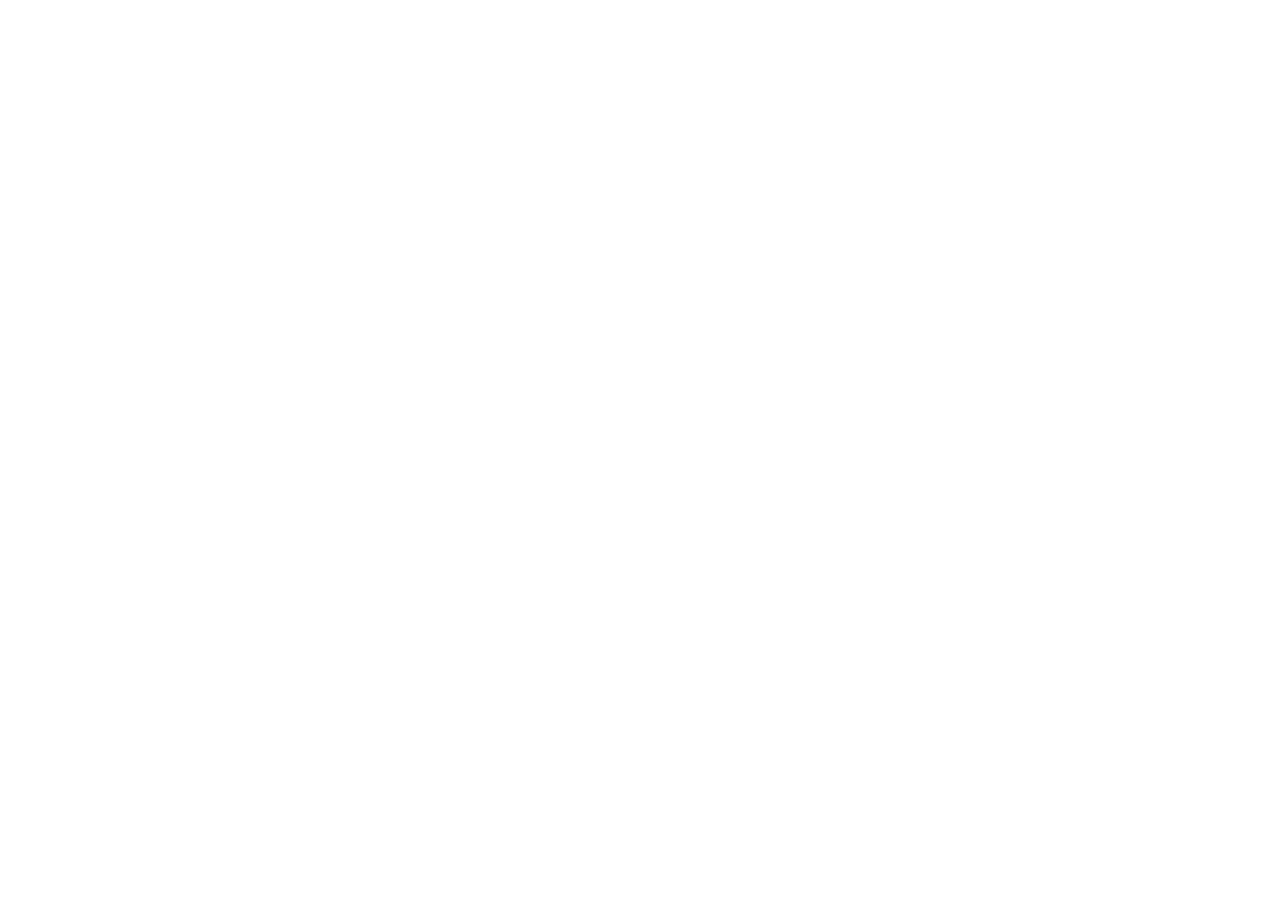
==== index.html @ df6df14c "init project" ====
<!DOCTYPE html>
<html dir="rtl" lang="ar">
    <head>
        <meta charset="UTF-8">
        <meta http-equiv="X-UA-Compatible" content="IE=edge">
        <meta name="viewport" content="width=device-width, initial-scale=1.0">
        <title>Jarir - Elib</title>
        <link rel="stylesheet" href="assets/css/style.css" />
		<link rel="stylesheet" href="assets/css/all.min.css">
    </head>
    <body>

    </body>
</html>
---- assets/css/style.css ----
@import url('https://fonts.googleapis.com/css2?family=Tajawal:wght@100;200;300;400;500;600;700;800;900&display=swap');


/*================ Global Style =================*/
:root {
    --main-color: #42526e;
    --main-opacity-color: #42526ed3;
    --6th-color: #f9fafc;
    --second-color: #e5e9f2;
    --3rd-color: #eff2f7;
    --4th-color: #a6a6a6;
    --5th-color: #e7e7e7;
    --7th-color: #444444;
    /*--1st-border-color*/
    --border-color: #e0e6ed;
    --1st-input-bg: #eff2f7;
    --2nd-input-bg: #e5e9f4;
    --3rd-input-bg: #f3f3f3;
    --2nd-border-color: #f5f5f5;
    --red-color: #d40b0e;
    /*#f70f06;*/
    --yellow-color: #f8dd00;
    --yellow-light-color: #fffbeb;
    --blue-color: #4182dd;
    --blue-dark-color: #4182dd;
    --green-color: #145c13;
    --border-radius-1: 1px;
    --border-radius-2: 2px;
    --border-radius-5: 5px;
    --padding-02: 2rem;
    --1st-box-shadow: 0px 0px 3px 0px rgb(0 0 0 / 30%);
    --2nd-box-shadow: 0 1px 8px 0 rgb(0 0 0 / 20%), 0 3px 3px -2px rgb(0 0 0 / 12%), 0 3px 4px 0 rgb(0 0 0 / 14%);
}

* {
    margin: 0;
    padding: 0;
    outline: none;
    border: none;
    box-sizing: border-box;
    font-size: clamp(14px, .75rem + 0.2vw, 2rem) !important;
    font-family: 'Tajawal', sans-serif;
}

body {
    color: var(--main-color);
}

img {
    vertical-align: middle;
}

button {
    cursor: pointer !important;
    background-color: transparent;
}

a {
    text-decoration: none;
    color: var(--blue-color);
}

ul {
    list-style: none;
}

input:not([type="search"]) {
    padding: 10px 20px;
    border-radius: var(--border-radius-5);
    border: 1px solid rgb(212, 212, 212);
    text-align: start;

}

::placeholder {
    font-family: 'Tajawal', sans-serif;
}

.h1,
h1 {
    font-size: clamp(19px, 1.35rem + 1.2vw, 2.8333333333rem) !important;
    font-weight: 600;
}

.h2,
h2 {
    font-size: clamp(18px, 1.3rem + 0.9vw, 2.6666666667rem) !important;
    font-weight: 600;
}

.h3,
h3 {
    font-size: clamp(17px, 1.2rem + 0.5vw, 2rem) !important;
    font-weight: 600 !important;
}

.h4,
h4 {
    font-size: clamp(16px, 1.2rem + 0.3vw, 2.3333333333rem) !important;
    font-weight: 600;
}

.h5,
h5 {
    font-size: clamp(15px, 1.15rem, 2.1666666667rem) !important;
    font-weight: 600;
}

.h6,
h6 {
    font-size: clamp(14px, 1.1rem, 2rem) !important;
    font-weight: 600;
}

.link {
    cursor: pointer;
}

.container {
    width: clamp(50px, 94vw, 100vw);
    margin-inline-start: auto;
    margin-inline-end: auto;
}

.row {
    display: flex;
    flex-flow: row wrap;
}

.d-inline-block {
    display: inline-block;
}

.d-none {
    display: none;
}

.d-block {
    display: block;
}

.d-flex {
    display: flex;
}

.d-grid {
    display: grid;
}

.inline-flex {
    display: inline-flex;
}

.flex-col {
    display: flex;
    flex-direction: column;
}

.f-dir-row-reverse {
    flex-direction: row-reverse;
}

.justify-content-flex-end {
    justify-content: flex-end;
}

.justify-content-flex-start {
    justify-content: flex-start;
}

.justify-content-center {
    justify-content: center;
}

.justify-content-space-between {
    justify-content: space-between;
}

.justify-content-space-around {
    justify-content: space-around;
}

.align-items-flex-start {
    align-items: flex-start;
}

.align-items-center {
    align-items: center;
}

.align-items-baseline {
    align-items: baseline;
}

.align-content-center {
    align-content: center;
}

.align-self-center {
    align-self: center;
}

.text-align-center {
    text-align: center;
}

.text-align-end {
    text-align: end;
}

.btn {
    letter-spacing: 0.05em;
    text-transform: uppercase;
    background-color: transparent;
    cursor: pointer !important;
    font-weight: 600;
    color: #fff;
    background-color: transparent;
    border: 1px solid transparent;
    max-width: 100%;
    word-wrap: break-word;
    transition: all .5s ease-in-out;
}

.relative {
    position: relative;
}

.z-0 {
    z-index: 0;
}

.main-btn {
    background-color: var(--main-color);
    border-color: var(--main-color);
}

.danger-btn {
    background-color: var(--red-color);
    border-color: var(--red-color);
}

.blue-btn {
    background-color: var(--blue-color);
    border-color: var(--blue-color);
}

.w-100 {
    width: 100%;
}

.w-fit-content {
    width: fit-content;
}

.gx-1 {
    gap: 0 12px;
}

.g-5 {
    gap: 5px;
}

.g-10 {
    gap: .8rem
}

.g-20 {
    gap: 1.5rem;
}

.gx-20 {
    gap: 1.5rem;
}

/* .p-80 {
    padding: 30px 0;
} */

.pt-120 {
    padding-top: 120px;
}

.p-1 {
    padding: 12px;
}

.p-2 {
    padding: 24px;
}

.p-3 {
    padding: 36px;
}

.pr-1 {
    padding-inline-start: 12px;
}

.pl-1 {
    padding-inline-end: 12px;
}

.pt-1 {
    padding-top: 12px;
}

.pt-2 {
    padding-top: 24px;
}

.pt-5 {
    padding-top: 60px;
}

.pb-2 {
    padding-bottom: 24px;
}

.px-1 {
    padding-inline: 12px;
}

.px-2 {
    padding-inline: 24px;
}

.px-3 {
    padding-inline: 36px;
}

.px-4 {
    padding-inline: 48px;
}

.py-1 {
    padding-block: 12px;
}

.py-2 {
    padding-block: 24px;
}

.mx-auto {
    margin-inline: auto;
}

.m-1 {
    margin: 12px;
}

.mr-1 {
    margin-inline-start: 12px;
}

.mr-2 {
    margin-inline-start: 24px;
}

.ml-1 {
    margin-inline-end: 12px;
}

.mt-1 {
    margin-top: 12px;
}

.mt-2 {
    margin-top: 24px;
}

.mt-3 {
    margin-top: 36px;
}

.mb-1 {
    margin-bottom: 12px !important;
}

.mb-2 {
    margin-bottom: 24px;
}

.mb-3 {
    margin-bottom: 36px;
}

.mt-3rem {
    margin-top: 5rem;
}

.my-1 {
    margin-top: 12px;
    margin-bottom: 12px;
}

.my-2 {
    margin-top: 24px;
    margin-bottom: 24px;
}

.round-2 {
    border-radius: var(--border-radius-2);
}

.round-5 {
    border-radius: var(--border-radius-5);
}

.ms-auto {
    margin-inline-start: auto;
}

.me-auto {
    margin-inline-end: auto;
}

ul.breadcrumb {
    padding: 24px 16px;
}

ul.breadcrumb li+li:before {
    padding: 8px;
    color: #000;
    content: "/\00a0";
}

ul.breadcrumb li a:hover {
    color: var(--blue-dark-color);
    text-decoration: underline;
}

.f-100 {
    flex: 100%;
}

.f-auto {
    flex: auto;
}

.f-grow-1 {
    flex-grow: 1;
}

.f-grow-3 {
    flex-grow: 3;
}

.form-control {
    display: flex;
    align-items: center;
}

.price {
    color: var(--red-color);
}

.include-tax {
    color: var(--4th-color);
    font-size: .7rem !important;
    position: relative;
    top: -.7em;
}

.close-btn {
    cursor: pointer;
    background-color: red;
    margin: .3em;
    border-radius: var(--border-radius-2);
    color: #fff;
    font-size: 20px !important;
    display: inline-block;
    padding: 2px 9px;
}

.close-btn img {
    width: 24px;
    padding: 6px !important;
}

.close-btn:hover {
    color: var(--red-color);
}

.modal {
    display: none;
    position: fixed;
    z-index: 11;
    left: 0;
    top: 0;
    width: 100%;
    height: 100%;
    overflow: auto;
    background-color: rgb(0, 0, 0);
    background-color: rgba(0, 0, 0, 0.4);
}

.blockquote {
    font-size: 1.4em;
    color: var(--4th-color);
    padding: .8em 20px .8em 2.6em;
    border-inline-start: 5px solid var(--yellow-color);
    background: var(--yellow-light-color);
    border-radius: var(--border-radius-5);
}

.blockquote b {
    color: var(--main-color);
}

.blockquote span a {
    display: block;
}

.indicator.active {
    background: #fff !important;
    border: 1px solid var(--main-color);
    transform: scale(1.2);
}

/*================ nav =================*/


/*================= Category ==================*/

/*================= Advertisement Banner ==================*/

/*================= Sections ==================*/

/*================= Offer =================*/

/*================= Footer ==================*/

/*======================= Signup Page ==========================*/


/* ========== login-container ========== */



@media (max-width: 484px) {
    .col-xs-1 {
        flex: 0 0 8.333%;
    }

    .col-xs-2 {
        flex: 0 0 16.666%;
    }

    .col-xs-3 {
        flex: 0 0 25%;
    }

    .col-xs-4 {
        flex: 0 0 33.333%;
    }

    .col-xs-5 {
        flex: 0 0 41.667%;
    }

    .col-xs-6 {
        flex: 0 0 50%;
    }

    .col-xs-7 {
        flex: 0 0 58.333%;
    }

    .col-xs-8 {
        flex: 0 0 66.667%;
    }

    .col-xs-9 {
        flex: 0 0 75%;
    }

    .col-xs-10 {
        flex: 0 0 83.333%;
    }

    .col-xs-11 {
        flex: 0 0 91.666%;
    }

    .col-xs-12 {
        flex: 0 0 100%;
    }

    .g-1 {
        grid-template-columns: repeat(1, 1fr);
    }
}

@media (min-width: 486px) {
    .col-sm-1 {
        flex: 0 0 8.333%;
    }

    .col-sm-2 {
        flex: 0 0 16.666%;
    }

    .col-sm-3 {
        flex: 0 0 25%;
    }

    .col-sm-4 {
        flex: 0 0 33.333%;
    }

    .col-sm-5 {
        flex: 0 0 41.667%;
    }

    .col-sm-6 {
        flex: 0 0 50%;
    }

    .col-sm-7 {
        flex: 0 0 58.333%;
    }

    .col-sm-8 {
        flex: 0 0 66.667%;
    }

    .col-sm-9 {
        flex: 0 0 75%;
    }

    .col-sm-10 {
        flex: 0 0 83.333%;
    }

    .col-sm-11 {
        flex: 0 0 91.666%;
    }

    .col-sm-12 {
        flex: 0 0 100%;
    }

    .mobile-nav li {
        flex: 1 0 45% !important;
    }

    .g-sm-2 {
        grid-template-columns: repeat(2, 1fr);
    }

    .d-sm-none {
        display: none;
    }

    .d-sm-flex {
        display: flex;
    }

    .d-sm-block {
        display: block;
    }
}

@media (min-width: 720px) {
    .col-md-1 {
        flex: 0 0 8.333%;
    }

    .col-md-2 {
        flex: 0 0 16.666%;
    }

    .col-md-3 {
        flex: 0 0 25%;
    }

    .col-md-4 {
        flex: 0 0 33.333%;
    }

    .col-md-5 {
        flex: 0 0 41.667%;
    }

    .col-md-6 {
        flex: 0 0 50%;
    }

    .col-md-7 {
        flex: 0 0 58.333%;
    }

    .col-md-8 {
        flex: 0 0 66.667%;
    }

    .col-md-9 {
        flex: 0 0 75%;
    }

    .col-md-10 {
        flex: 0 0 83.333%;
    }

    .col-md-11 {
        flex: 0 0 91.666%;
    }

    .col-md-12 {
        flex: 0 0 100%;
    }

    .mobile-nav li {
        flex: 0 0 30% !important;
    }

    .mt-md-0 {
        margin-top: 0;
    }

    .md-justify-content-flex-start {
        justify-content: flex-start;
    }

    .md-align-items-flex-start {
        align-items: flex-start;
    }

    .md-dir-row {
        flex-direction: row;
        flex-wrap: wrap;
    }

    .d-md-block {
        display: block !important;
    }

    .md-mr-3 {
        margin-inline-start: 3rem;
    }
}

@media (min-width: 959px) {
    .col-lg-1 {
        flex: 0 0 8.333%;
    }

    .col-lg-2 {
        flex: 0 0 16.666%;
    }

    .col-lg-3 {
        flex: 0 0 25%;
    }

    .col-lg-4 {
        flex: 0 0 33.333%;
    }

    .col-lg-5 {
        flex: 0 0 41.667%;
    }

    .col-lg-6 {
        flex: 0 0 50%;
    }

    .col-lg-7 {
        flex: 0 0 58.333%;
    }

    .col-lg-8 {
        flex: 0 0 66.667%;
    }

    .col-lg-9 {
        flex: 0 0 75%;
    }

    .col-lg-10 {
        flex: 0 0 83.333%;
    }

    .col-lg-11 {
        flex: 0 0 91.666%;
    }

    .col-lg-12 {
        flex: 0 0 100%;
    }

    .mobile-nav li {
        flex: 1 0 auto;
        border-inline-end: 1px solid var(--second-color);
    }

    .top-header .d-grid {
        grid-template-columns: 2fr 9fr 1fr;
    }

    .top-header .d-grid .logo {
        text-align: start;
    }

    .d-lg-block {
        display: block !important;
    }

    .d-lg-none {
        display: none !important;
    }

    .g-lg-4 {
        grid-template-columns: repeat(4, 1fr);
    }

    .lg-justify-content-space-between {
        justify-content: space-between !important;
    }

    .lg-text-align-end {
        text-align: end !important;
    }
}
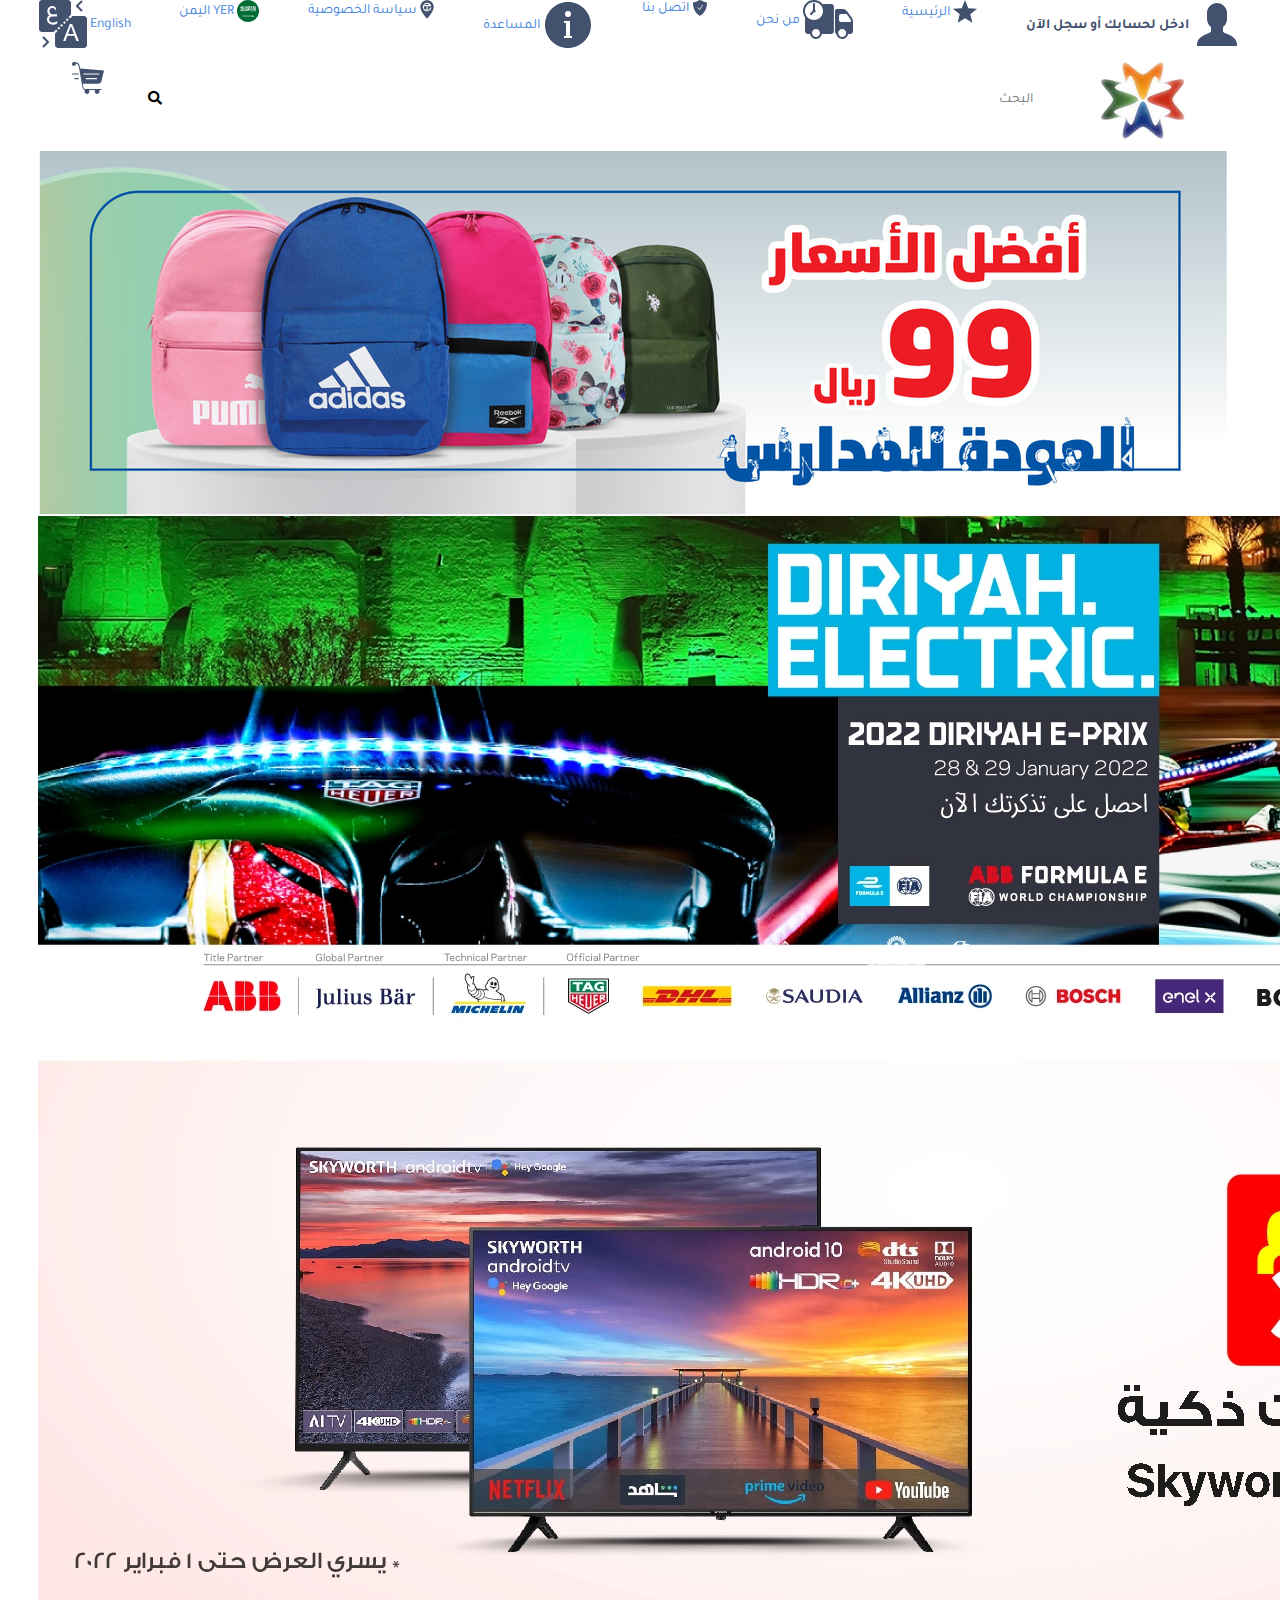
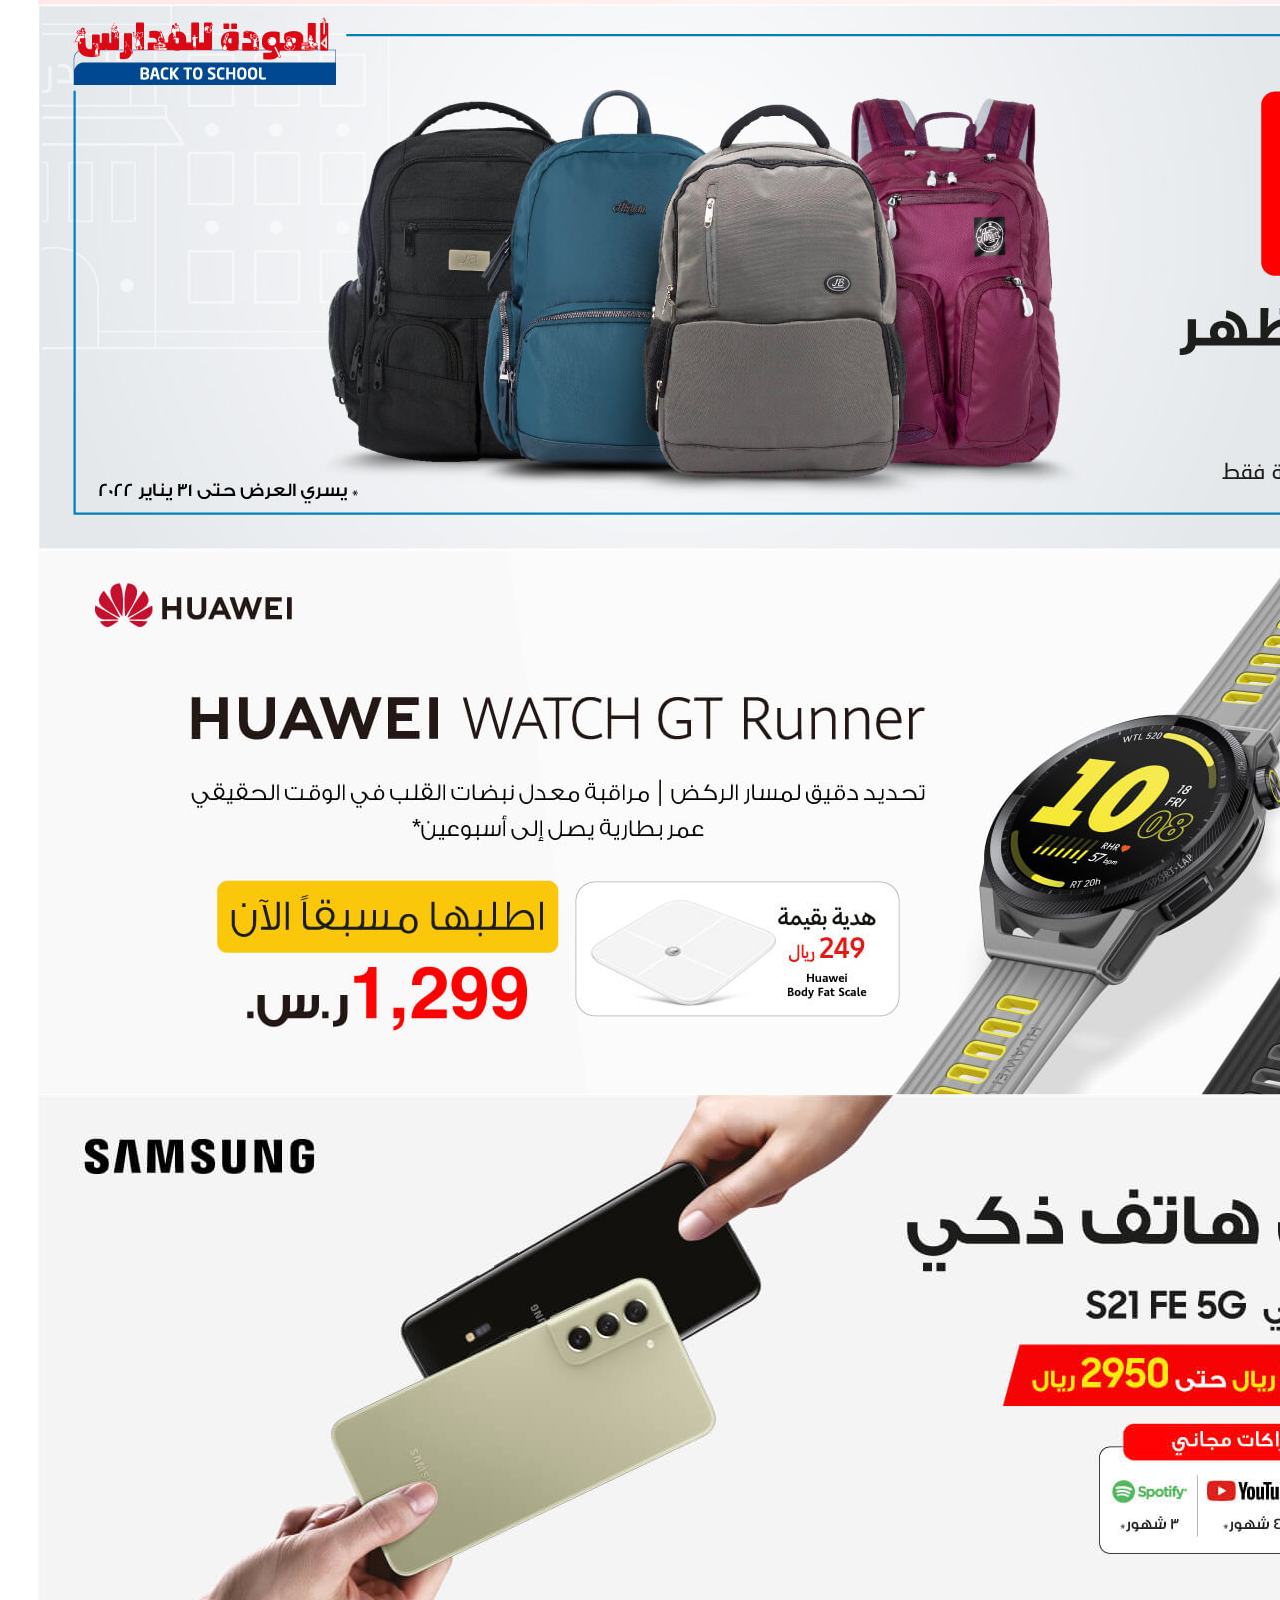
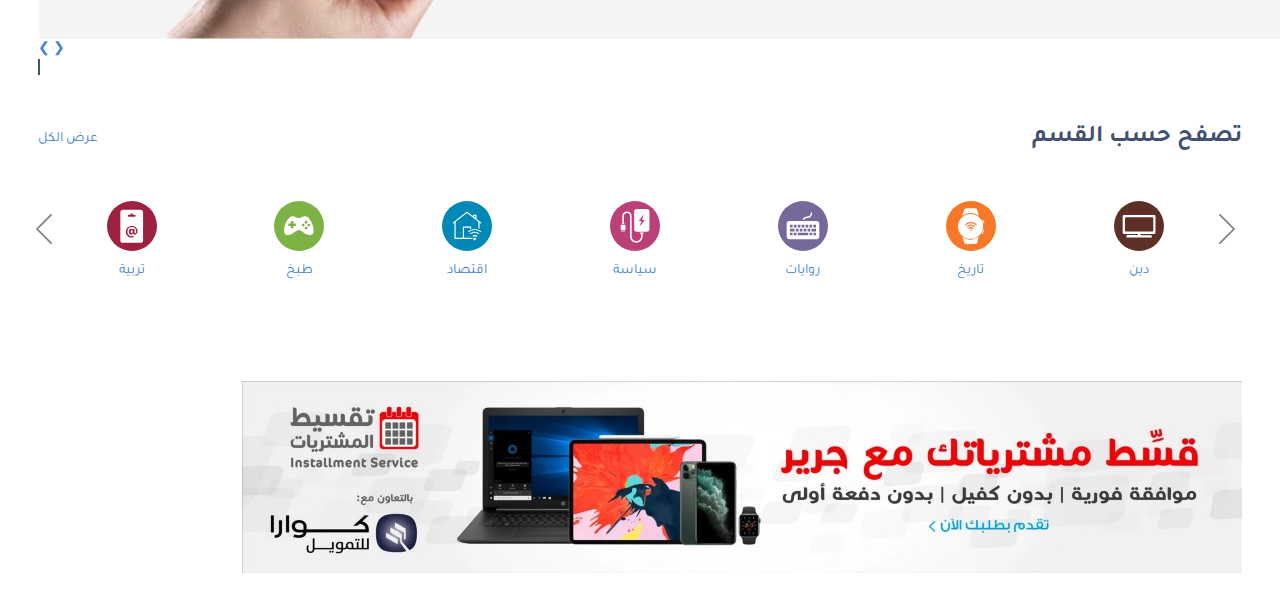
==== commit c9e6f20b: "Merge branch 'main' into categories" ====
--- a/index.html
+++ b/index.html
@@ -9,6 +9,274 @@
 		<link rel="stylesheet" href="assets/css/all.min.css">
     </head>
     <body>
-
-    </body>
-</html>
+     <!-- Afnan  -->
+     <nav class="main-nav d-lg-block" id="main-nav">
+        <div class="container">
+            <ul class="row align-content-center justify-content-space-between">
+                <li>
+                    <img src="assets/imgs/register.svg">
+                    <b>
+                        <span onclick="openModal('signup-login-modal', 'loginForm')">
+                            ادخل لحسابك
+                        </span>
+                        أو
+                        <span onclick="openModal('signup-login-modal', 'signupForm')">
+                            سجل الآن
+                        </span>
+                    </b>
+                </li>
+                <li>
+                    <a href="#">
+                        <img src="assets/imgs/main.svg">
+                        الرئيسية
+                    </a>
+                </li>
+                <li>
+                    <a href="#">
+                        <img src="assets/imgs/who.svg">
+                        من نحن
+                    </a>
+                </li>
+                <li>
+                    <a href="#">
+                        <img src="assets/imgs/warranty.svg">
+                        اتصل بنا
+                    </a>
+                </li>
+                <li>
+                    <a href="#">
+                        <img src="assets/imgs/help.svg">
+                        المساعدة
+                    </a>
+                </li>
+                <li>
+                    <a href="#">
+                        <img src="assets/imgs/privacy.svg">
+                        سياسة الخصوصية
+                    </a>
+                </li>
+                <li>
+                    <a href="#">
+                        <img src="assets/imgs/saudi.svg">
+                        YER اليمن
+                    </a>
+                </li>
+                <li class="change-language">
+                    <a href="#">
+                        <span>English</span>
+                        <img src="assets/imgs/language.svg">
+                    </a>
+                </li>
+            </ul>
+        </div>
+    </nav>
+    <div id="signup-login-modal" class="modal">
+        <div id="signup-login-modal-content" class="modal-content col-xs-9 col-sm-8 col-md-6 col-lg-4"></div>
+    </div>
+    <div id="top-header" class="top-header py-1 relative">  
+        <div class="container d-grid g-10">
+            <div class="toggle d-lg-none align-self-center">
+                <img src="assets/imgs/menubar.svg" alt="icon" width="20">
+            </div>
+            <nav class="mobile-nav d-none d-none d-lg-none">
+                <ul class="row align-content-center justify-content-space-between">
+                    <li>
+                        <img src="assets/imgs/register.svg">
+                        <b>
+                            <span onclick="openModal('signup-login-modal', 'loginForm')">
+                                ادخل لحسابك
+                            </span>
+                            أو
+                            <span onclick="openModal('signup-login-modal', 'signupForm')">
+                                سجل الآن
+                            </span>
+                        </b>
+                    </li>
+                    <li>
+                        <a href="#">
+                            <img src="assets/imgs/main.svg">
+                            الرئيسية
+                        </a>
+                    </li>
+                    <li>
+                        <a href="#">
+                            <img src="assets/imgs/who.svg">
+                            من نحن
+                        </a>
+                    </li>
+                    <li>
+                        <a href="#">
+                            <img src="assets/imgs/warranty.svg">
+                            اتصل بنا
+                        </a>
+                    </li>
+                    <li>
+                        <a href="#">
+                            <img src="assets/imgs/help.svg">
+                            المساعدة
+                        </a>
+                    </li>
+                    <li>
+                        <a href="#">
+                            <img src="assets/imgs/privacy.svg">
+                            سياسة الخصوصية
+                        </a>
+                    </li>
+                    <li>
+                        <a href="#">
+                            <img src="assets/imgs/saudi.svg">
+                            YER اليمن
+                        </a>
+                    </li>
+                    <li class="change-language">
+                        <a href="#">
+                            <span>English</span>
+                            <img src="assets/imgs/language.svg">
+                        </a>
+                    </li>
+                </ul>
+            </nav>
+            <div class="text-align-center">
+                <a href="index.html" class="logo">
+                    <img src="assets/imgs/logo.png" alt="">
+                </a>
+            </div>
+            <form action="" class="d-flex">
+                <label for="header_search"></label>
+                <input
+                    onkeyup="search_book()"
+                    id="header_search"
+                    type="search"
+                    name="header_search"
+                    placeholder="البحث"
+                    class="w-100"
+                >
+                <button type="submit" name="header_search_submit">
+                    <i class="fas fa-search"></i>
+                </button>
+            </form>
+            <div class="text-align-center">
+                <a class="cart-btn" href="pages/cart.html">
+                    <img src="assets/imgs/cart.svg">
+                    <!-- <span class="cart-quantity" id="cart-quantity">0</span> -->
+                </a>
+            </div>  
+        </div>  
+    </div>
+    <div dir="ltr" class="slideshow-header">
+        <div class="container relative z-0">
+            <div class="slider">
+                <img class="slider-item" src="assets/imgs/sliders/slider1.jpg" style="display: block;">
+                <img class="slider-item" src="assets/imgs/sliders/slider2.jpg">
+                <img class="slider-item" src="assets/imgs/sliders/slider3.jpg">
+                <img class="slider-item" src="assets/imgs/sliders/slider4.jpg">
+                <img class="slider-item" src="assets/imgs/sliders/slider6.jpg">
+                <img class="slider-item" src="assets/imgs/sliders/slider7.jpg">
+            </div>
+            <div class="slider-controls">
+                <a id="arrow-left" onclick="plusSlides(-1)">❮</a>
+                <a id="arrow-right" onclick="plusSlides(1)">❯</a>
+            </div>
+            <div class="bullets">
+                <span class="indicator active" onclick="slideByDots(1)"></span>
+                <span class="indicator" onclick="slideByDots(2)"></span>
+                <span class="indicator" onclick="slideByDots(3)"></span>
+                <span class="indicator" onclick="slideByDots(4)"></span>
+                <span class="indicator" onclick="slideByDots(5)"></span>
+                <span class="indicator" onclick="slideByDots(6)"></span>
+            </div>
+        </div>
+    </div>
+    <!-- end afnan -->
+    <!-- Reem -->
+    <section class="category-section py-2 mt-2">
+    <div class="container">
+        <div class="section-top d-flex align-items-baseline justify-content-space-between">
+            <h2 class="h3 mb-1">تصفح حسب القسم</h2>
+            <a href="./category.html">عرض الكل</a>
+        </div>
+        <div class="section-content d-flex">
+            <button class="next-btn">
+                <img src="./assets/imgs/arrowNext.svg" alt="" width="30" class="arrow" onclick="oneStepSlider('scrolled', 'next', 0)" style="margin-top: -20px">
+            </button> 
+            <div class="d-flex scrolled gx-20 py-2">
+                <a href="./category.html" class="category-item py-1 px-4 text-align-center">
+                    <img src="./assets/imgs/category/tv.svg" alt="icon" width="50">
+                    <span class="d-block mt-1">دين</span>
+                </a>
+                <a href="./category.html" class="category-item py-1 px-4 text-align-center">
+                    <img src="./assets/imgs/category/watch.svg" alt="icon" width="50">
+                    <span class="d-block mt-1">تاريخ</span>
+                </a>
+                <a href="./category.html" class="category-item py-1 px-4 text-align-center">
+                    <img src="./assets/imgs/category/keyboard.svg" alt="icon" width="50">
+                    <span class="d-block mt-1">روايات</span>
+                </a>
+                <a href="./category.html" class="category-item py-1 px-4 text-align-center">
+                    <img src="./assets/imgs/category/phoneCharger.svg" alt="icon" width="50">
+                    <span class="d-block mt-1">سياسة</span>
+                </a>
+                <a href="./category.html" class="category-item py-1 px-4 text-align-center">
+                    <img src="assets/imgs/category/homeWifi.svg" alt="icon" width="50">
+                    <span class="d-block mt-1">اقتصاد</span>
+                </a>
+                <a href="./category.html" class="category-item py-1 px-4 text-align-center">
+                    <img src="./assets/imgs/category/gamingHand.svg" alt="icon" width="50">
+                    <span class="d-block mt-1">طبخ</span>
+                </a>
+                <a href="./category.html" class="category-item py-1 px-4 text-align-center">
+                    <img src="./assets/imgs/category/@.svg" alt="arrow" width="50">
+                    <span class="d-block mt-1">تربية</span>
+                </a>
+            </div>
+            <button class="prev-btn">
+                <img
+                src="./assets/imgs/arrowNext.svg" alt="arrow" width="30px"
+                style="transform: rotate(180deg); margin-top: -20px" class="arrow" onclick="oneStepSlider('scrolled', 'prev', 0)"      
+                >
+            </button> 
+        </div>
+    </div>
+</section>
+<section class="adBanner-section py-2">
+    <div class="container">
+        <div class="d-grid g-lg-4 g-sm-2 g-1">
+            <div>
+                <img
+                    src=""
+                    id="advert1"
+                    alt=""
+                    class="advert"
+                >
+            </div>
+            <div>
+                <img
+                    src=""
+                    id="advert2"
+                    alt=""
+                    class="advert"
+                >
+            </div>
+            <div>
+                <img
+                    src=""
+                    id="advert3"
+                    alt=""
+                    class="advert"
+                >
+            </div>
+            <div>
+                <img
+                    src=""
+                    id="advert4"
+                    alt=""
+                    class="advert"
+                >
+            </div>
+            <div>
+                <img src="assets/imgs/sliders/slider8.jpg" alt="">
+            </div>
+        </div>
+    </div>
+</section>
+<!-- end Reem section -->
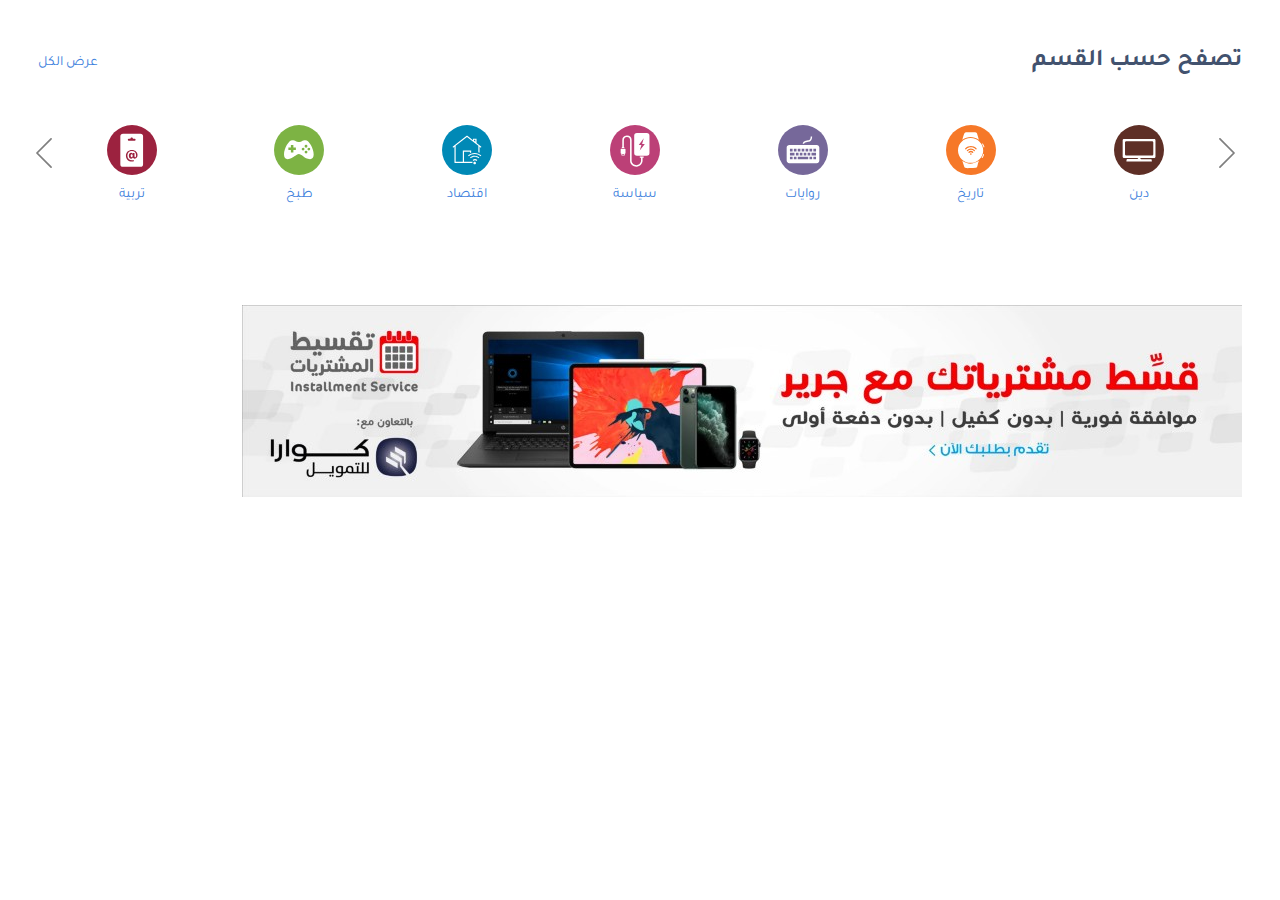
==== commit f1445035: "add categories section to home by Reem" ====
--- a/index.html
+++ b/index.html
@@ -9,187 +9,9 @@
 		<link rel="stylesheet" href="assets/css/all.min.css">
     </head>
     <body>
-     <!-- Afnan  -->
-     <nav class="main-nav d-lg-block" id="main-nav">
-        <div class="container">
-            <ul class="row align-content-center justify-content-space-between">
-                <li>
-                    <img src="assets/imgs/register.svg">
-                    <b>
-                        <span onclick="openModal('signup-login-modal', 'loginForm')">
-                            ادخل لحسابك
-                        </span>
-                        أو
-                        <span onclick="openModal('signup-login-modal', 'signupForm')">
-                            سجل الآن
-                        </span>
-                    </b>
-                </li>
-                <li>
-                    <a href="#">
-                        <img src="assets/imgs/main.svg">
-                        الرئيسية
-                    </a>
-                </li>
-                <li>
-                    <a href="#">
-                        <img src="assets/imgs/who.svg">
-                        من نحن
-                    </a>
-                </li>
-                <li>
-                    <a href="#">
-                        <img src="assets/imgs/warranty.svg">
-                        اتصل بنا
-                    </a>
-                </li>
-                <li>
-                    <a href="#">
-                        <img src="assets/imgs/help.svg">
-                        المساعدة
-                    </a>
-                </li>
-                <li>
-                    <a href="#">
-                        <img src="assets/imgs/privacy.svg">
-                        سياسة الخصوصية
-                    </a>
-                </li>
-                <li>
-                    <a href="#">
-                        <img src="assets/imgs/saudi.svg">
-                        YER اليمن
-                    </a>
-                </li>
-                <li class="change-language">
-                    <a href="#">
-                        <span>English</span>
-                        <img src="assets/imgs/language.svg">
-                    </a>
-                </li>
-            </ul>
-        </div>
-    </nav>
-    <div id="signup-login-modal" class="modal">
-        <div id="signup-login-modal-content" class="modal-content col-xs-9 col-sm-8 col-md-6 col-lg-4"></div>
-    </div>
-    <div id="top-header" class="top-header py-1 relative">  
-        <div class="container d-grid g-10">
-            <div class="toggle d-lg-none align-self-center">
-                <img src="assets/imgs/menubar.svg" alt="icon" width="20">
-            </div>
-            <nav class="mobile-nav d-none d-none d-lg-none">
-                <ul class="row align-content-center justify-content-space-between">
-                    <li>
-                        <img src="assets/imgs/register.svg">
-                        <b>
-                            <span onclick="openModal('signup-login-modal', 'loginForm')">
-                                ادخل لحسابك
-                            </span>
-                            أو
-                            <span onclick="openModal('signup-login-modal', 'signupForm')">
-                                سجل الآن
-                            </span>
-                        </b>
-                    </li>
-                    <li>
-                        <a href="#">
-                            <img src="assets/imgs/main.svg">
-                            الرئيسية
-                        </a>
-                    </li>
-                    <li>
-                        <a href="#">
-                            <img src="assets/imgs/who.svg">
-                            من نحن
-                        </a>
-                    </li>
-                    <li>
-                        <a href="#">
-                            <img src="assets/imgs/warranty.svg">
-                            اتصل بنا
-                        </a>
-                    </li>
-                    <li>
-                        <a href="#">
-                            <img src="assets/imgs/help.svg">
-                            المساعدة
-                        </a>
-                    </li>
-                    <li>
-                        <a href="#">
-                            <img src="assets/imgs/privacy.svg">
-                            سياسة الخصوصية
-                        </a>
-                    </li>
-                    <li>
-                        <a href="#">
-                            <img src="assets/imgs/saudi.svg">
-                            YER اليمن
-                        </a>
-                    </li>
-                    <li class="change-language">
-                        <a href="#">
-                            <span>English</span>
-                            <img src="assets/imgs/language.svg">
-                        </a>
-                    </li>
-                </ul>
-            </nav>
-            <div class="text-align-center">
-                <a href="index.html" class="logo">
-                    <img src="assets/imgs/logo.png" alt="">
-                </a>
-            </div>
-            <form action="" class="d-flex">
-                <label for="header_search"></label>
-                <input
-                    onkeyup="search_book()"
-                    id="header_search"
-                    type="search"
-                    name="header_search"
-                    placeholder="البحث"
-                    class="w-100"
-                >
-                <button type="submit" name="header_search_submit">
-                    <i class="fas fa-search"></i>
-                </button>
-            </form>
-            <div class="text-align-center">
-                <a class="cart-btn" href="pages/cart.html">
-                    <img src="assets/imgs/cart.svg">
-                    <!-- <span class="cart-quantity" id="cart-quantity">0</span> -->
-                </a>
-            </div>  
-        </div>  
-    </div>
-    <div dir="ltr" class="slideshow-header">
-        <div class="container relative z-0">
-            <div class="slider">
-                <img class="slider-item" src="assets/imgs/sliders/slider1.jpg" style="display: block;">
-                <img class="slider-item" src="assets/imgs/sliders/slider2.jpg">
-                <img class="slider-item" src="assets/imgs/sliders/slider3.jpg">
-                <img class="slider-item" src="assets/imgs/sliders/slider4.jpg">
-                <img class="slider-item" src="assets/imgs/sliders/slider6.jpg">
-                <img class="slider-item" src="assets/imgs/sliders/slider7.jpg">
-            </div>
-            <div class="slider-controls">
-                <a id="arrow-left" onclick="plusSlides(-1)">❮</a>
-                <a id="arrow-right" onclick="plusSlides(1)">❯</a>
-            </div>
-            <div class="bullets">
-                <span class="indicator active" onclick="slideByDots(1)"></span>
-                <span class="indicator" onclick="slideByDots(2)"></span>
-                <span class="indicator" onclick="slideByDots(3)"></span>
-                <span class="indicator" onclick="slideByDots(4)"></span>
-                <span class="indicator" onclick="slideByDots(5)"></span>
-                <span class="indicator" onclick="slideByDots(6)"></span>
-            </div>
-        </div>
-    </div>
-    <!-- end afnan -->
-    <!-- Reem -->
-    <section class="category-section py-2 mt-2">
+<!-- Reem section add catogries section and advertisment -->
+
+<section class="category-section py-2 mt-2">
     <div class="container">
         <div class="section-top d-flex align-items-baseline justify-content-space-between">
             <h2 class="h3 mb-1">تصفح حسب القسم</h2>
@@ -277,6 +99,9 @@
                 <img src="assets/imgs/sliders/slider8.jpg" alt="">
             </div>
         </div>
+        
     </div>
 </section>
 <!-- end Reem section -->
+    </body>
+</html>
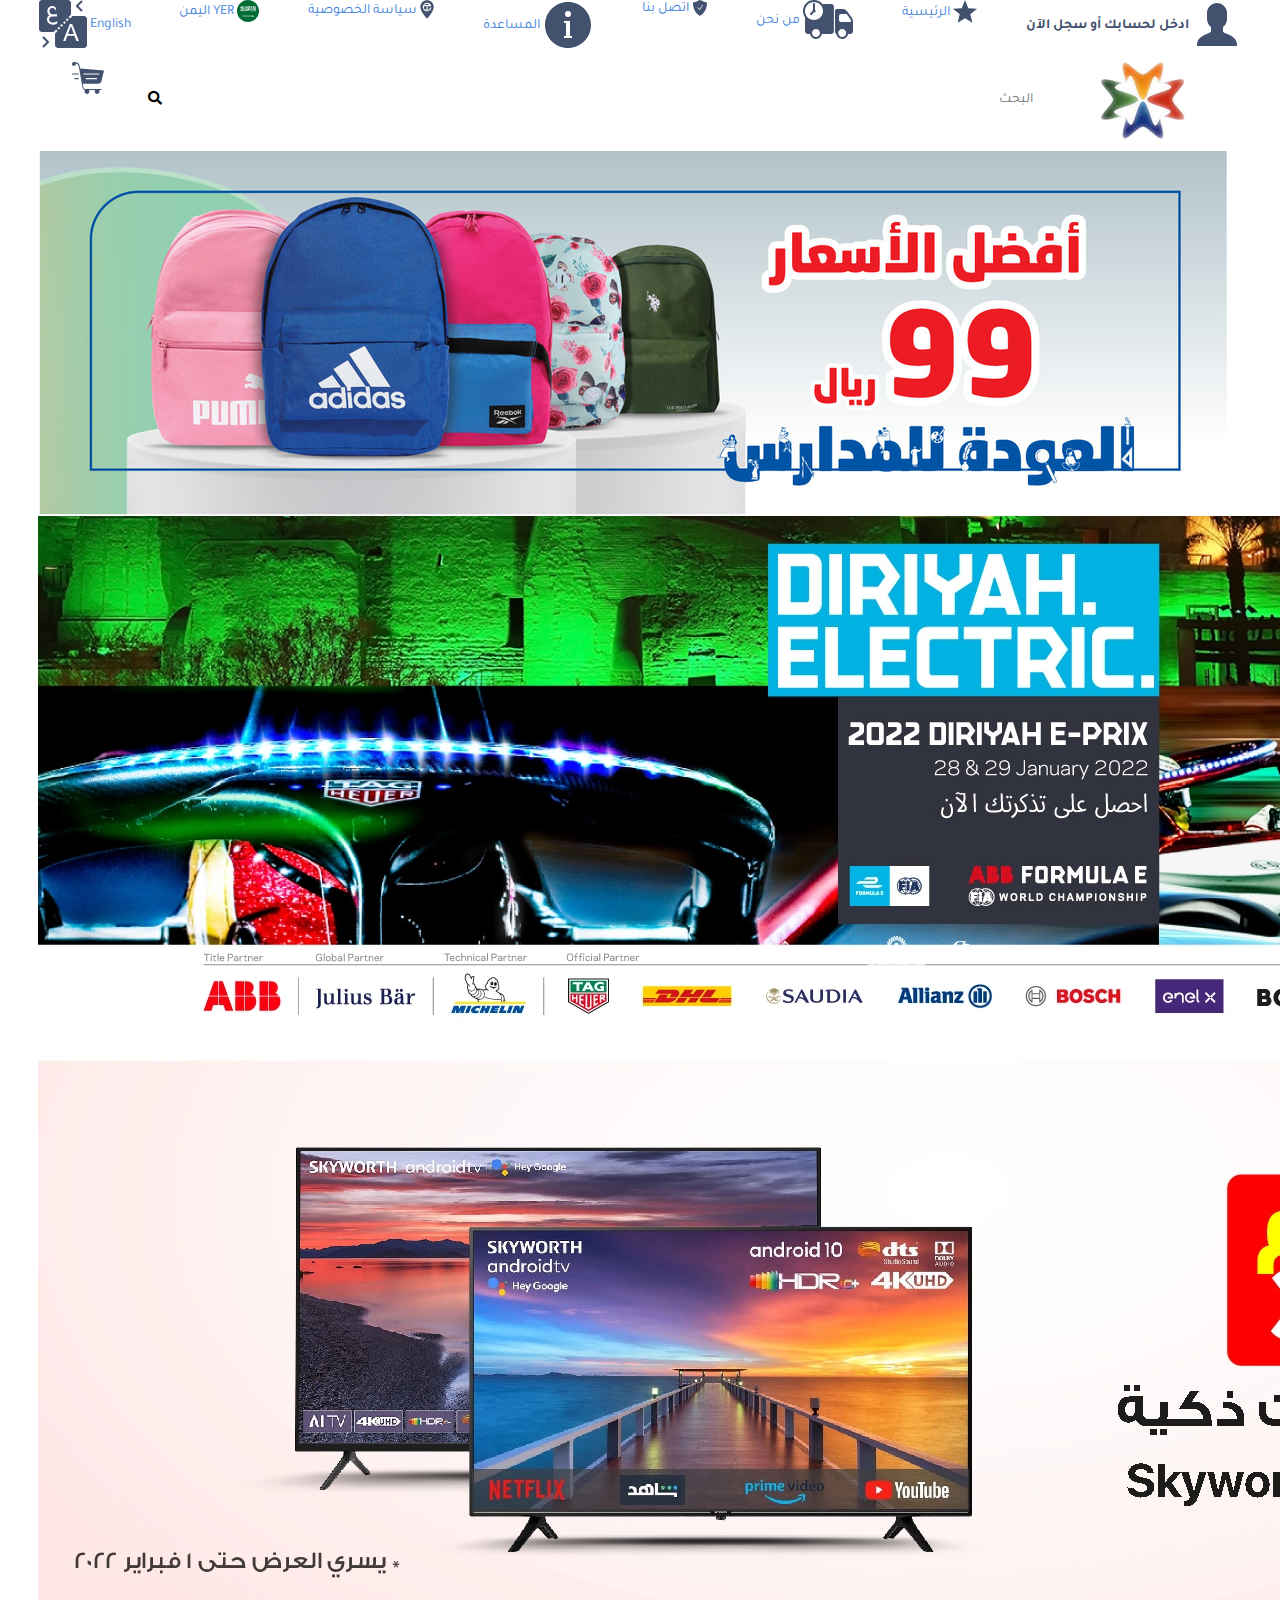
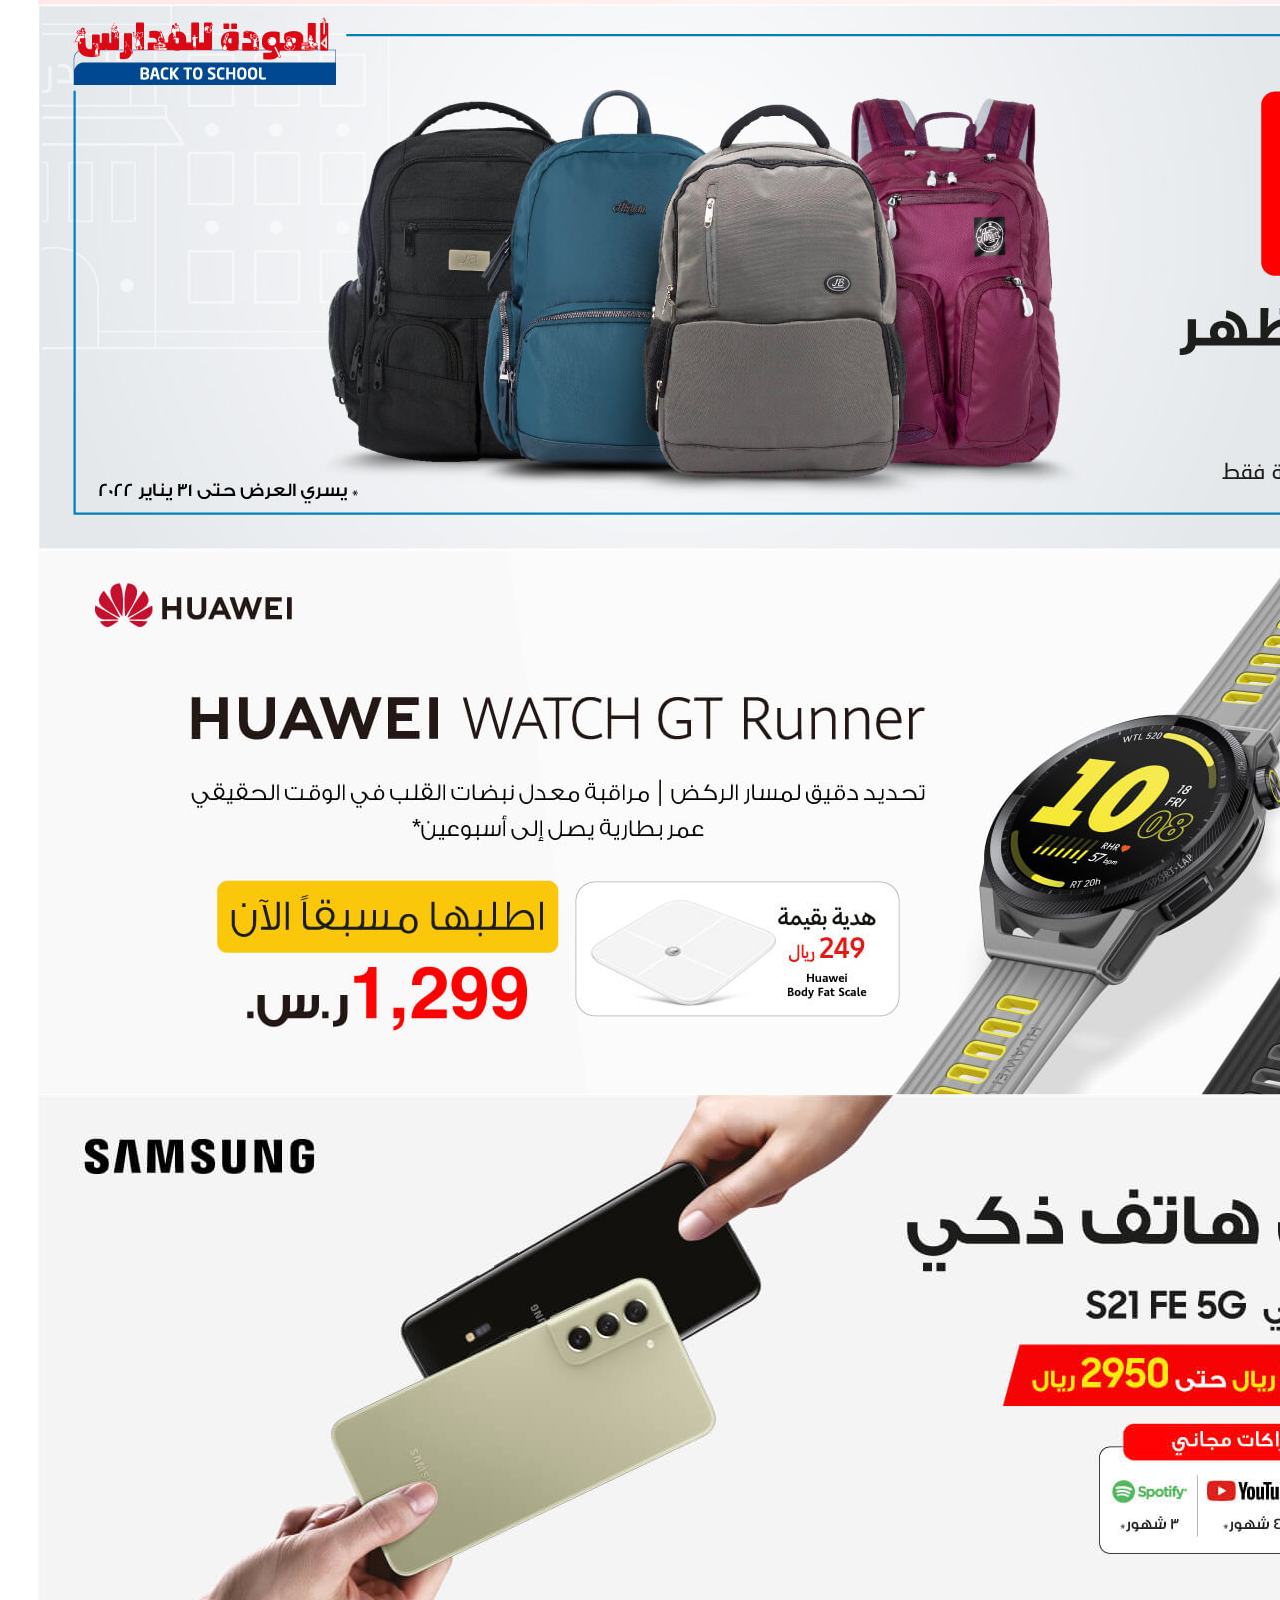
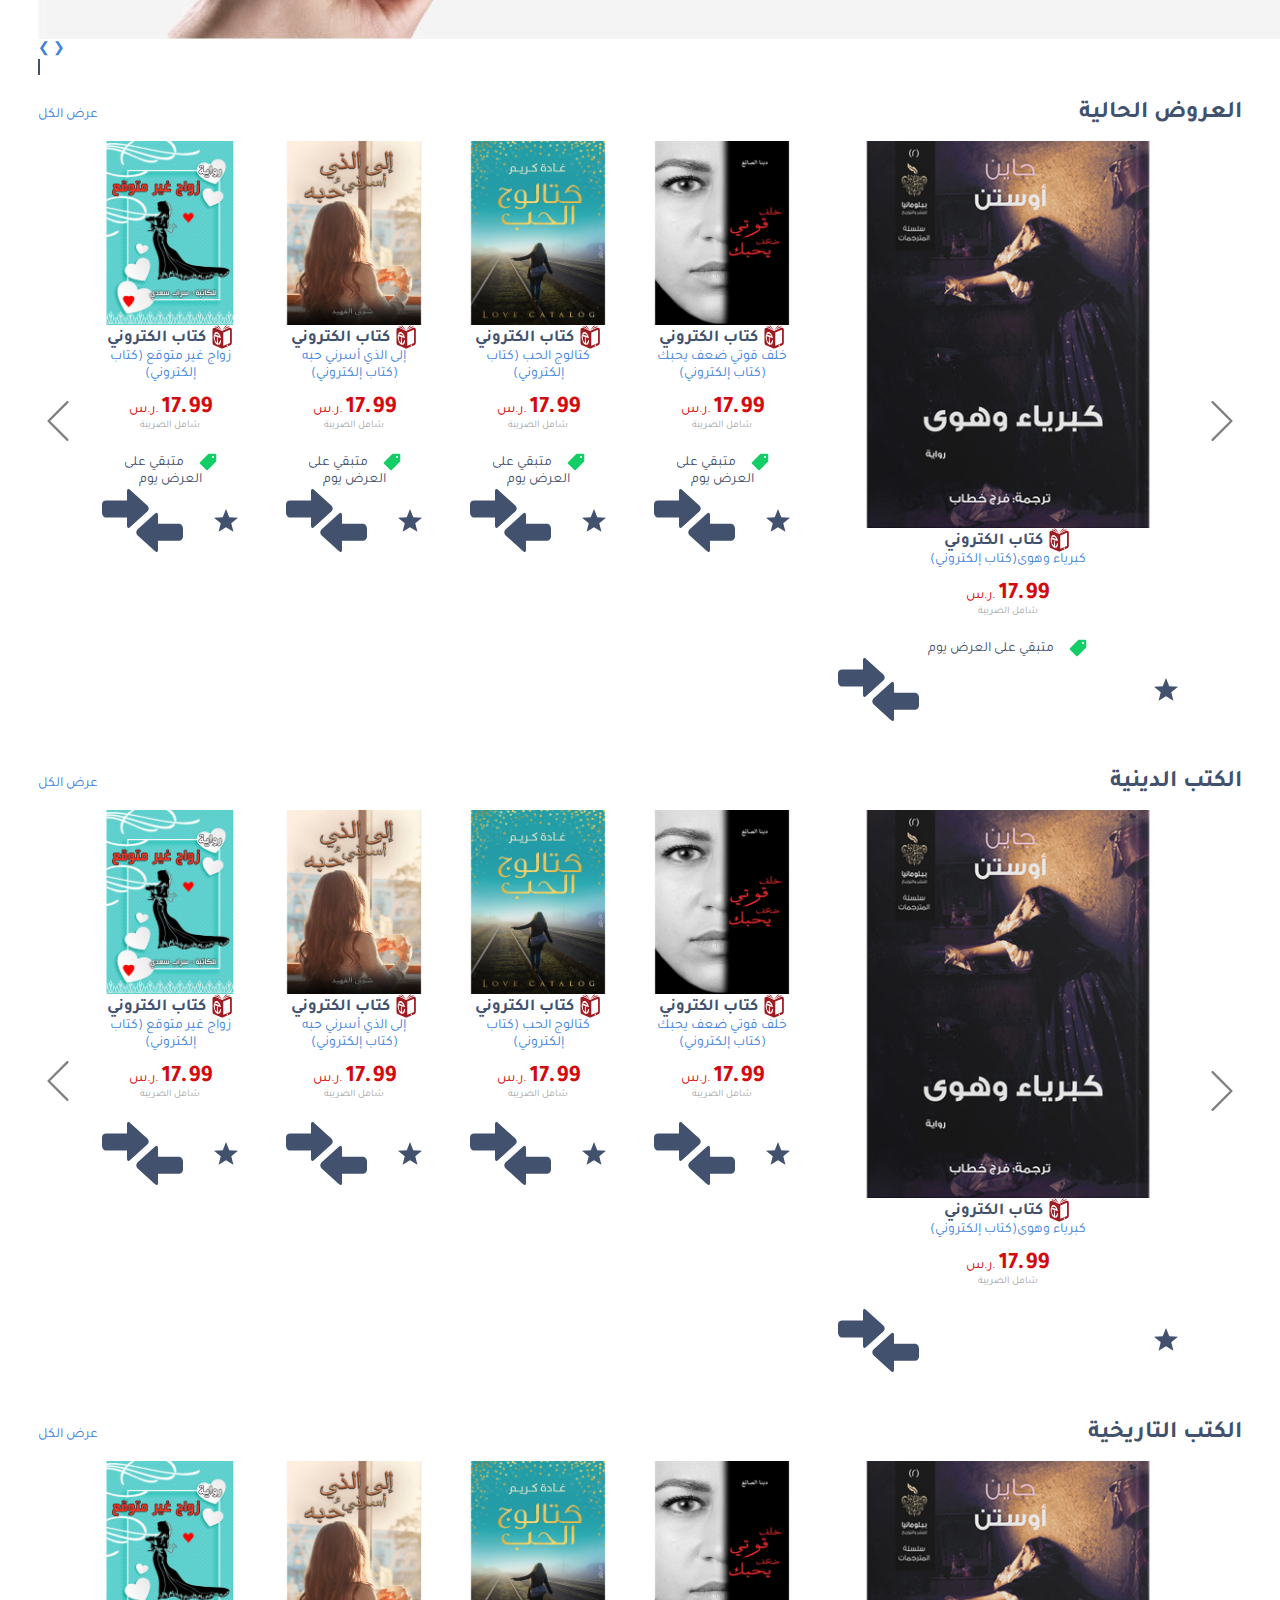
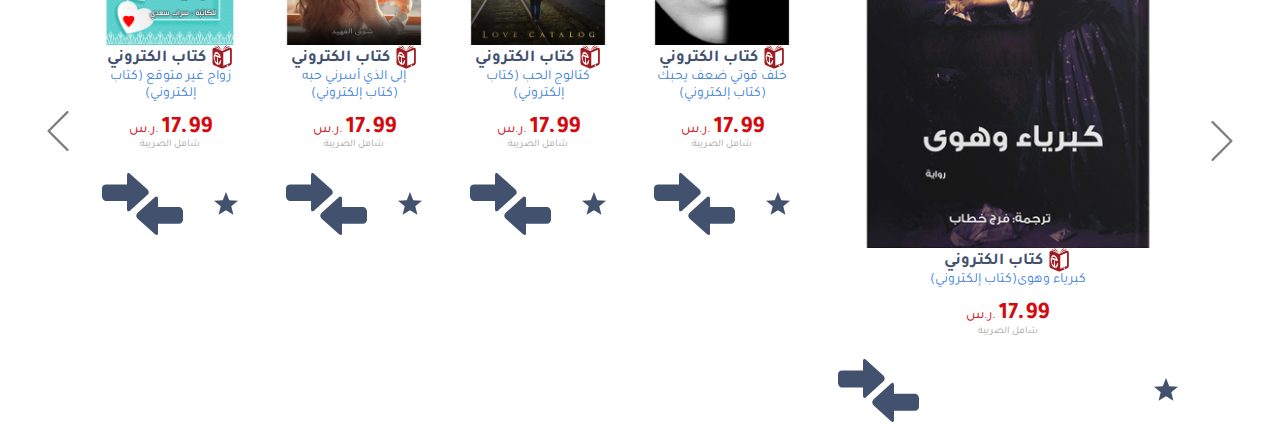
==== commit 4ae43504: "Merge pull request #7 from HamadBakeel/index_body_books" ====
--- a/index.html
+++ b/index.html
@@ -9,99 +9,869 @@
 		<link rel="stylesheet" href="assets/css/all.min.css">
     </head>
     <body>
-<!-- Reem section add catogries section and advertisment -->
-
-<section class="category-section py-2 mt-2">
-    <div class="container">
-        <div class="section-top d-flex align-items-baseline justify-content-space-between">
-            <h2 class="h3 mb-1">تصفح حسب القسم</h2>
-            <a href="./category.html">عرض الكل</a>
+     <!-- Afnan  -->
+     <nav class="main-nav d-lg-block" id="main-nav">
+        <div class="container">
+            <ul class="row align-content-center justify-content-space-between">
+                <li>
+                    <img src="assets/imgs/register.svg">
+                    <b>
+                        <span onclick="openModal('signup-login-modal', 'loginForm')">
+                            ادخل لحسابك
+                        </span>
+                        أو
+                        <span onclick="openModal('signup-login-modal', 'signupForm')">
+                            سجل الآن
+                        </span>
+                    </b>
+                </li>
+                <li>
+                    <a href="#">
+                        <img src="assets/imgs/main.svg">
+                        الرئيسية
+                    </a>
+                </li>
+                <li>
+                    <a href="#">
+                        <img src="assets/imgs/who.svg">
+                        من نحن
+                    </a>
+                </li>
+                <li>
+                    <a href="#">
+                        <img src="assets/imgs/warranty.svg">
+                        اتصل بنا
+                    </a>
+                </li>
+                <li>
+                    <a href="#">
+                        <img src="assets/imgs/help.svg">
+                        المساعدة
+                    </a>
+                </li>
+                <li>
+                    <a href="#">
+                        <img src="assets/imgs/privacy.svg">
+                        سياسة الخصوصية
+                    </a>
+                </li>
+                <li>
+                    <a href="#">
+                        <img src="assets/imgs/saudi.svg">
+                        YER اليمن
+                    </a>
+                </li>
+                <li class="change-language">
+                    <a href="#">
+                        <span>English</span>
+                        <img src="assets/imgs/language.svg">
+                    </a>
+                </li>
+            </ul>
         </div>
-        <div class="section-content d-flex">
-            <button class="next-btn">
-                <img src="./assets/imgs/arrowNext.svg" alt="" width="30" class="arrow" onclick="oneStepSlider('scrolled', 'next', 0)" style="margin-top: -20px">
-            </button> 
-            <div class="d-flex scrolled gx-20 py-2">
-                <a href="./category.html" class="category-item py-1 px-4 text-align-center">
-                    <img src="./assets/imgs/category/tv.svg" alt="icon" width="50">
-                    <span class="d-block mt-1">دين</span>
+    </nav>
+    <div id="signup-login-modal" class="modal">
+        <div id="signup-login-modal-content" class="modal-content col-xs-9 col-sm-8 col-md-6 col-lg-4"></div>
+    </div>
+    <div id="top-header" class="top-header py-1 relative">  
+        <div class="container d-grid g-10">
+            <div class="toggle d-lg-none align-self-center">
+                <img src="assets/imgs/menubar.svg" alt="icon" width="20">
+            </div>
+            <nav class="mobile-nav d-none d-none d-lg-none">
+                <ul class="row align-content-center justify-content-space-between">
+                    <li>
+                        <img src="assets/imgs/register.svg">
+                        <b>
+                            <span onclick="openModal('signup-login-modal', 'loginForm')">
+                                ادخل لحسابك
+                            </span>
+                            أو
+                            <span onclick="openModal('signup-login-modal', 'signupForm')">
+                                سجل الآن
+                            </span>
+                        </b>
+                    </li>
+                    <li>
+                        <a href="#">
+                            <img src="assets/imgs/main.svg">
+                            الرئيسية
+                        </a>
+                    </li>
+                    <li>
+                        <a href="#">
+                            <img src="assets/imgs/who.svg">
+                            من نحن
+                        </a>
+                    </li>
+                    <li>
+                        <a href="#">
+                            <img src="assets/imgs/warranty.svg">
+                            اتصل بنا
+                        </a>
+                    </li>
+                    <li>
+                        <a href="#">
+                            <img src="assets/imgs/help.svg">
+                            المساعدة
+                        </a>
+                    </li>
+                    <li>
+                        <a href="#">
+                            <img src="assets/imgs/privacy.svg">
+                            سياسة الخصوصية
+                        </a>
+                    </li>
+                    <li>
+                        <a href="#">
+                            <img src="assets/imgs/saudi.svg">
+                            YER اليمن
+                        </a>
+                    </li>
+                    <li class="change-language">
+                        <a href="#">
+                            <span>English</span>
+                            <img src="assets/imgs/language.svg">
+                        </a>
+                    </li>
+                </ul>
+            </nav>
+            <div class="text-align-center">
+                <a href="index.html" class="logo">
+                    <img src="assets/imgs/logo.png" alt="">
                 </a>
-                <a href="./category.html" class="category-item py-1 px-4 text-align-center">
-                    <img src="./assets/imgs/category/watch.svg" alt="icon" width="50">
-                    <span class="d-block mt-1">تاريخ</span>
+            </div>
+            <form action="" class="d-flex">
+                <label for="header_search"></label>
+                <input
+                    onkeyup="search_book()"
+                    id="header_search"
+                    type="search"
+                    name="header_search"
+                    placeholder="البحث"
+                    class="w-100"
+                >
+                <button type="submit" name="header_search_submit">
+                    <i class="fas fa-search"></i>
+                </button>
+            </form>
+            <div class="text-align-center">
+                <a class="cart-btn" href="pages/cart.html">
+                    <img src="assets/imgs/cart.svg">
+                    <!-- <span class="cart-quantity" id="cart-quantity">0</span> -->
                 </a>
-                <a href="./category.html" class="category-item py-1 px-4 text-align-center">
-                    <img src="./assets/imgs/category/keyboard.svg" alt="icon" width="50">
-                    <span class="d-block mt-1">روايات</span>
-                </a>
-                <a href="./category.html" class="category-item py-1 px-4 text-align-center">
-                    <img src="./assets/imgs/category/phoneCharger.svg" alt="icon" width="50">
-                    <span class="d-block mt-1">سياسة</span>
-                </a>
-                <a href="./category.html" class="category-item py-1 px-4 text-align-center">
-                    <img src="assets/imgs/category/homeWifi.svg" alt="icon" width="50">
-                    <span class="d-block mt-1">اقتصاد</span>
-                </a>
-                <a href="./category.html" class="category-item py-1 px-4 text-align-center">
-                    <img src="./assets/imgs/category/gamingHand.svg" alt="icon" width="50">
-                    <span class="d-block mt-1">طبخ</span>
-                </a>
-                <a href="./category.html" class="category-item py-1 px-4 text-align-center">
-                    <img src="./assets/imgs/category/@.svg" alt="arrow" width="50">
-                    <span class="d-block mt-1">تربية</span>
-                </a>
-            </div>
-            <button class="prev-btn">
-                <img
-                src="./assets/imgs/arrowNext.svg" alt="arrow" width="30px"
-                style="transform: rotate(180deg); margin-top: -20px" class="arrow" onclick="oneStepSlider('scrolled', 'prev', 0)"      
-                >
-            </button> 
+            </div>  
+        </div>  
+    </div>
+    <div dir="ltr" class="slideshow-header">
+        <div class="container relative z-0">
+            <div class="slider">
+                <img class="slider-item" src="assets/imgs/sliders/slider1.jpg" style="display: block;">
+                <img class="slider-item" src="assets/imgs/sliders/slider2.jpg">
+                <img class="slider-item" src="assets/imgs/sliders/slider3.jpg">
+                <img class="slider-item" src="assets/imgs/sliders/slider4.jpg">
+                <img class="slider-item" src="assets/imgs/sliders/slider6.jpg">
+                <img class="slider-item" src="assets/imgs/sliders/slider7.jpg">
+            </div>
+            <div class="slider-controls">
+                <a id="arrow-left" onclick="plusSlides(-1)">❮</a>
+                <a id="arrow-right" onclick="plusSlides(1)">❯</a>
+            </div>
+            <div class="bullets">
+                <span class="indicator active" onclick="slideByDots(1)"></span>
+                <span class="indicator" onclick="slideByDots(2)"></span>
+                <span class="indicator" onclick="slideByDots(3)"></span>
+                <span class="indicator" onclick="slideByDots(4)"></span>
+                <span class="indicator" onclick="slideByDots(5)"></span>
+                <span class="indicator" onclick="slideByDots(6)"></span>
+            </div>
         </div>
     </div>
-</section>
-<section class="adBanner-section py-2">
+    <!-- end afnan -->
+<!--    hamad -->
+<section class="category-details-sections">
     <div class="container">
-        <div class="d-grid g-lg-4 g-sm-2 g-1">
-            <div>
-                <img
-                    src=""
-                    id="advert1"
-                    alt=""
-                    class="advert"
-                >
-            </div>
-            <div>
-                <img
-                    src=""
-                    id="advert2"
-                    alt=""
-                    class="advert"
-                >
-            </div>
-            <div>
-                <img
-                    src=""
-                    id="advert3"
-                    alt=""
-                    class="advert"
-                >
-            </div>
-            <div>
-                <img
-                    src=""
-                    id="advert4"
-                    alt=""
-                    class="advert"
-                >
-            </div>
-            <div>
-                <img src="assets/imgs/sliders/slider8.jpg" alt="">
-            </div>
-        </div>
-        
+        <section class="category-details-row py-2">
+            <div class="section-top d-flex align-items-baseline justify-content-space-between">
+                <h2 class="h3 mb-1">العروض الحالية</h2>
+                <a href="./category.html">عرض الكل</a>
+            </div>
+            <div class="section-content d-flex">
+                <button class="next-btn">
+                    <img src="./assets/imgs/arrowNext.svg" alt="" width="40" class="arrow" onclick="oneStepSlider('scrolled', 'next', 1)" style="margin-top: -20px">
+                </button>
+                <div class="d-flex scrolled">
+                    <div class="card-item">
+                        <a href="./pages/details.html" class="link">
+                            <img src="./assets/imgs/books/كبرياء وهوى.jpg" alt="book img" width="100%">
+                        </a>
+                        <div class="card-body px-2 text-align-center">
+                            <h5 class="card-type">
+                                <img src="./assets/imgs/redBook.svg" alt="">
+                                كتاب الكتروني
+                            </h5>
+                            <p class="card-name">
+                                <a href="./pages/details.html">كبرياء وهوى(كتاب إلكتروني)</a>
+                            </p>
+                            <p class="price my-1">
+                                <span class="h3">17.99</span>
+                                .ر.س
+                                <br>
+                                <span class="include-tax">شامل الضريبة</span>
+                            </p>
+                            <p class="offer-left">
+                                <img
+                                        src="./assets/imgs/notification.svg"
+                                        alt="icon"
+                                        width="30"
+                                        class="pl-1"
+                                >
+                                متبقي على العرض
+                                <b></b>
+                                يوم
+                            </p>
+                        </div>
+                        <ul class="card-footer px-2 d-flex justify-content-space-between align-items-center">
+                            <li>
+                                <a href="#">
+                                    <img src="./assets/imgs/main.svg">
+                                </a>
+                            </li>
+                            <li>
+                                <a class="addProduct">
+                                    <img src="./assets/imgs/addProduct.svg">
+                                </a>
+                            </li>
+                            <li>
+                                <a href="#">
+                                    <img src="./assets/imgs/exchange.svg">
+                                </a>
+                            </li>
+                        </ul>
+                    </div>
+                    <div class="card-item">
+                        <a href="./pages/details.html" class="link">
+                            <img src="./assets/imgs/books/behind strong.jpg" alt="book img" width="100%">
+                        </a>
+                        <div class="card-body px-2 text-align-center">
+                            <h5 class="card-type">
+                                <img src="./assets/imgs/redBook.svg" alt="">
+                                كتاب الكتروني
+                            </h5>
+                            <p class="card-name">
+                                <a href="./pages/details.html">خلف قوتي ضعف يحبك (كتاب إلكتروني)
+                                </a>
+                            </p>
+                            <p class="price my-1">
+                                <span class="h3">17.99</span>
+                                .ر.س
+                                <br>
+                                <span class="include-tax">شامل الضريبة</span>
+                            </p>
+                            <p class="offer-left">
+                                <img
+                                        src="./assets/imgs/notification.svg"
+                                        alt="icon"
+                                        width="30"
+                                        class="pl-1"
+                                >
+                                متبقي على العرض
+                                <b></b>
+                                يوم
+                            </p>
+                        </div>
+                        <ul class="card-footer px-2 d-flex justify-content-space-between align-items-center">
+                            <li>
+                                <a href="#">
+                                    <img src="./assets/imgs/main.svg">
+                                </a>
+                            </li>
+                            <li>
+                                <a class="addProduct">
+                                    <img src="./assets/imgs/addProduct.svg">
+                                </a>
+                            </li>
+                            <li>
+                                <a href="#">
+                                    <img src="./assets/imgs/exchange.svg">
+                                </a>
+                            </li>
+                        </ul>
+                    </div>
+                    <div class="card-item">
+                        <a href="./pages/details.html" class="link">
+                            <img src="./assets/imgs/books/love book.jpg" alt="book img" width="100%">
+                        </a>
+                        <div class="card-body px-2 text-align-center">
+                            <h5 class="card-type">
+                                <img src="./assets/imgs/redBook.svg" alt="">
+                                كتاب الكتروني
+                            </h5>
+                            <p class="card-name">
+                                <a href="./pages/details.html">كتالوج الحب (كتاب إلكتروني)</a>
+                            </p>
+                            <p class="price my-1">
+                                <span class="h3">17.99</span>
+                                .ر.س
+                                <br>
+                                <span class="include-tax">شامل الضريبة</span>
+                            </p>
+                            <p class="offer-left">
+                                <img
+                                        src="./assets/imgs/notification.svg"
+                                        alt="icon"
+                                        width="30"
+                                        class="pl-1"
+                                >
+                                متبقي على العرض
+                                <b></b>
+                                يوم
+                            </p>
+                        </div>
+                        <ul class="card-footer px-2 d-flex justify-content-space-between align-items-center">
+                            <li>
+                                <a href="#">
+                                    <img src="./assets/imgs/main.svg">
+                                </a>
+                            </li>
+                            <li>
+                                <a class="addProduct js-cart">
+                                    <img src="./assets/imgs/addProduct.svg">
+                                </a>
+                            </li>
+                            <li>
+                                <a href="#">
+                                    <img src="./assets/imgs/exchange.svg">
+                                </a>
+                            </li>
+                        </ul>
+                    </div>
+                    <div class="card-item">
+                        <a href="./pages/details.html" class="link">
+                            <img src="./assets/imgs/books/who take me.jpg" alt="book img" width="100%">
+                        </a>
+                        <div class="card-body px-2 text-align-center">
+                            <h5 class="card-type">
+                                <img src="./assets/imgs/redBook.svg" alt="">
+                                كتاب الكتروني
+                            </h5>
+                            <p class="card-name">
+                                <a href="./pages/details.html">إلى الذي أسرني حبه (كتاب إلكتروني)
+                                </a
+                                >
+                            </p>
+                            <p class="price my-1">
+                                <span class="h3">17.99</span>
+                                .ر.س
+                                <br>
+                                <span class="include-tax">شامل الضريبة</span>
+                            </p>
+                            <p class="offer-left">
+                                <img
+                                        src="./assets/imgs/notification.svg"
+                                        alt="icon"
+                                        width="30"
+                                        class="pl-1"
+                                >
+                                متبقي على العرض
+                                <b></b>
+                                يوم
+                            </p>
+                        </div>
+                        <ul class="card-footer px-2 d-flex justify-content-space-between align-items-center">
+                            <li>
+                                <a href="#">
+                                    <img src="./assets/imgs/main.svg">
+                                </a>
+                            </li>
+                            <li>
+                                <a class="addProduct">
+                                    <img src="./assets/imgs/addProduct.svg">
+                                </a>
+                            </li>
+                            <li>
+                                <a href="#">
+                                    <img src="./assets/imgs/exchange.svg">
+                                </a>
+                            </li>
+                        </ul>
+                    </div>
+                    <div class="card-item">
+                        <a href="./pages/details.html" class="link">
+                            <img src="./assets/imgs/books/unexpected marriage.jpg" alt="book img" width="100%">
+                        </a>
+                        <div class="card-body px-2 text-align-center">
+                            <h5 class="card-type">
+                                <img src="./assets/imgs/redBook.svg" alt="">
+                                كتاب الكتروني
+                            </h5>
+                            <p class="card-name">
+                                <a href="./pages/details.html">زواج غير متوقع (كتاب إلكتروني)</a>
+                            </p>
+                            <p class="price my-1">
+                                <span class="h3">17.99</span>
+                                .ر.س
+                                <br>
+                                <span class="include-tax">شامل الضريبة</span>
+                            </p>
+                            <p class="offer-left">
+                                <img
+                                        src="./assets/imgs/notification.svg"
+                                        alt="icon"
+                                        width="30"
+                                        class="pl-1"
+                                >
+                                متبقي على العرض
+                                <b></b>
+                                يوم
+                            </p>
+                        </div>
+                        <ul class="card-footer px-2 d-flex justify-content-space-between align-items-center">
+                            <li>
+                                <a href="#">
+                                    <img src="./assets/imgs/main.svg">
+                                </a>
+                            </li>
+                            <li>
+                                <a class="addProduct js-cart">
+                                    <img src="./assets/imgs/addProduct.svg">
+                                </a>
+                            </li>
+                            <li>
+                                <a href="#">
+                                    <img src="./assets/imgs/exchange.svg">
+                                </a>
+                            </li>
+                        </ul>
+                    </div>
+                </div>
+                <button class="prev-btn">
+                    <img
+                            src="./assets/imgs/arrowNext.svg" alt="arrow" width="40px"
+                            style="transform: rotate(180deg); margin-top: -20px" class="arrow" onclick="oneStepSlider('scrolled', 'prev', 1)"
+                    >
+                </button>
+            </div>
+        </section>
+        <section class="category-details-row py-2">
+            <div class="section-top d-flex align-items-baseline justify-content-space-between">
+                <h2 class="h3 mb-1">الكتب الدينية</h2>
+                <a href="./category.html">عرض الكل</a>
+            </div>
+            <div class="section-content d-flex">
+                <button class="next-btn">
+                    <img src="./assets/imgs/arrowNext.svg" alt="" width="40" class="arrow" onclick="oneStepSlider('scrolled', 'next', 2)">
+                </button>
+                <div class="d-flex scrolled">
+                    <div class="card-item">
+                        <a href="./pages/details.html" class="link">
+                            <img src="./assets/imgs/books/كبرياء وهوى.jpg" alt="book img" width="100%">
+                        </a>
+                        <div class="card-body px-2 text-align-center">
+                            <h5 class="card-type">
+                                <img src="./assets/imgs/redBook.svg" alt="">
+                                كتاب الكتروني
+                            </h5>
+                            <p class="card-name">
+                                <a href="./pages/details.html">كبرياء وهوى(كتاب إلكتروني)</a>
+                            </p>
+                            <p class="price my-1">
+                                <span class="h3">17.99</span>
+                                .ر.س
+                                <br>
+                                <span class="include-tax">شامل الضريبة</span>
+                            </p>
+                        </div>
+                        <ul class="card-footer px-2 d-flex justify-content-space-between align-items-center">
+                            <li>
+                                <a href="#">
+                                    <img src="./assets/imgs/main.svg">
+                                </a>
+                            </li>
+                            <li>
+                                <a class="addProduct">
+                                    <img src="./assets/imgs/addProduct.svg">
+                                </a>
+                            </li>
+                            <li>
+                                <a href="#">
+                                    <img src="./assets/imgs/exchange.svg">
+                                </a>
+                            </li>
+                        </ul>
+                    </div>
+                    <div class="card-item">
+                        <a href="./pages/details.html" class="link">
+                            <img src="./assets/imgs/books/behind strong.jpg" alt="book img" width="100%">
+                        </a>
+                        <div class="card-body px-2 text-align-center">
+                            <h5 class="card-type">
+                                <img src="./assets/imgs/redBook.svg" alt="">
+                                كتاب الكتروني
+                            </h5>
+                            <p class="card-name">
+                                <a href="./pages/details.html">خلف قوتي ضعف يحبك (كتاب إلكتروني)
+                                </a>
+                            </p>
+                            <p class="price my-1">
+                                <span class="h3">17.99</span>
+                                .ر.س
+                                <br>
+                                <span class="include-tax">شامل الضريبة</span>
+                            </p>
+                        </div>
+                        <ul class="card-footer px-2 d-flex justify-content-space-between align-items-center">
+                            <li>
+                                <a href="#">
+                                    <img src="./assets/imgs/main.svg">
+                                </a>
+                            </li>
+                            <li>
+                                <a class="addProduct">
+                                    <img src="./assets/imgs/addProduct.svg">
+                                </a>
+                            </li>
+                            <li>
+                                <a href="#">
+                                    <img src="./assets/imgs/exchange.svg">
+                                </a>
+                            </li>
+                        </ul>
+                    </div>
+                    <div class="card-item">
+                        <a href="./pages/details.html" class="link">
+                            <img src="./assets/imgs/books/love book.jpg" alt="book img" width="100%">
+                        </a>
+                        <div class="card-body px-2 text-align-center">
+                            <h5 class="card-type">
+                                <img src="./assets/imgs/redBook.svg" alt="">
+                                كتاب الكتروني
+                            </h5>
+                            <p class="card-name">
+                                <a href="./pages/details.html">كتالوج الحب (كتاب إلكتروني)</a>
+                            </p>
+                            <p class="price my-1">
+                                <span class="h3">17.99</span>
+                                .ر.س
+                                <br>
+                                <span class="include-tax">شامل الضريبة</span>
+                            </p>
+                        </div>
+                        <ul class="card-footer px-2 d-flex justify-content-space-between align-items-center">
+                            <li>
+                                <a href="#">
+                                    <img src="./assets/imgs/main.svg">
+                                </a>
+                            </li>
+                            <li>
+                                <a class="addProduct js-cart">
+                                    <img src="./assets/imgs/addProduct.svg">
+                                </a>
+                            </li>
+                            <li>
+                                <a href="#">
+                                    <img src="./assets/imgs/exchange.svg">
+                                </a>
+                            </li>
+                        </ul>
+                    </div>
+                    <div class="card-item">
+                        <a href="./pages/details.html" class="link">
+                            <img src="./assets/imgs/books/who take me.jpg" alt="book img" width="100%">
+                        </a>
+                        <div class="card-body px-2 text-align-center">
+                            <h5 class="card-type">
+                                <img src="./assets/imgs/redBook.svg" alt="">
+                                كتاب الكتروني
+                            </h5>
+                            <p class="card-name">
+                                <a href="./pages/details.html">إلى الذي أسرني حبه (كتاب إلكتروني)
+                                </a
+                                >
+                            </p>
+                            <p class="price my-1">
+                                <span class="h3">17.99</span>
+                                .ر.س
+                                <br>
+                                <span class="include-tax">شامل الضريبة</span>
+                            </p>
+                        </div>
+                        <ul class="card-footer px-2 d-flex justify-content-space-between align-items-center">
+                            <li>
+                                <a href="#">
+                                    <img src="./assets/imgs/main.svg">
+                                </a>
+                            </li>
+                            <li>
+                                <a class="addProduct">
+                                    <img src="./assets/imgs/addProduct.svg">
+                                </a>
+                            </li>
+                            <li>
+                                <a href="#">
+                                    <img src="./assets/imgs/exchange.svg">
+                                </a>
+                            </li>
+                        </ul>
+                    </div>
+                    <div class="card-item">
+                        <a href="./pages/details.html" class="link">
+                            <img src="./assets/imgs/books/unexpected marriage.jpg" alt="book img" width="100%">
+                        </a>
+                        <div class="card-body px-2 text-align-center">
+                            <h5 class="card-type">
+                                <img src="./assets/imgs/redBook.svg" alt="">
+                                كتاب الكتروني
+                            </h5>
+                            <p class="card-name">
+                                <a href="./pages/details.html">زواج غير متوقع (كتاب إلكتروني)</a>
+                            </p>
+                            <p class="price my-1">
+                                <span class="h3">17.99</span>
+                                .ر.س
+                                <br>
+                                <span class="include-tax">شامل الضريبة</span>
+                            </p>
+                        </div>
+                        <ul class="card-footer px-2 d-flex justify-content-space-between align-items-center">
+                            <li>
+                                <a href="#">
+                                    <img src="./assets/imgs/main.svg">
+                                </a>
+                            </li>
+                            <li>
+                                <a class="addProduct js-cart">
+                                    <img src="./assets/imgs/addProduct.svg">
+                                </a>
+                            </li>
+                            <li>
+                                <a href="#">
+                                    <img src="./assets/imgs/exchange.svg">
+                                </a>
+                            </li>
+                        </ul>
+                    </div>
+                </div>
+                <button class="prev-btn">
+                    <img
+                            src="./assets/imgs/arrowNext.svg" alt="arrow" width="40px"
+                            style="transform: rotate(180deg); margin-top: -20px" class="arrow" onclick="oneStepSlider('scrolled', 'prev', 2)"
+                    >
+                </button>
+            </div>
+        </section>
+        <section class="category-details-row py-2">
+            <div class="section-top d-flex align-items-baseline justify-content-space-between">
+                <h2 class="h3 mb-1">الكتب التاريخية</h2>
+                <a href="./category.html">عرض الكل</a>
+            </div>
+            <div class="section-content d-flex">
+                <button class="next-btn">
+                    <img src="./assets/imgs/arrowNext.svg" alt="" width="40" class="arrow" onclick="oneStepSlider('scrolled', 'next', 2)">
+                </button>
+                <div class="d-flex scrolled">
+                    <div class="card-item">
+                        <a href="./pages/details.html" class="link">
+                            <img src="./assets/imgs/books/كبرياء وهوى.jpg" alt="book img" width="100%">
+                        </a>
+                        <div class="card-body px-2 text-align-center">
+                            <h5 class="card-type">
+                                <img src="./assets/imgs/redBook.svg" alt="">
+                                كتاب الكتروني
+                            </h5>
+                            <p class="card-name">
+                                <a href="./pages/details.html">كبرياء وهوى(كتاب إلكتروني)</a>
+                            </p>
+                            <p class="price my-1">
+                                <span class="h3">17.99</span>
+                                .ر.س
+                                <br>
+                                <span class="include-tax">شامل الضريبة</span>
+                            </p>
+                        </div>
+                        <ul class="card-footer px-2 d-flex justify-content-space-between align-items-center">
+                            <li>
+                                <a href="#">
+                                    <img src="./assets/imgs/main.svg">
+                                </a>
+                            </li>
+                            <li>
+                                <a class="addProduct">
+                                    <img src="./assets/imgs/addProduct.svg">
+                                </a>
+                            </li>
+                            <li>
+                                <a href="#">
+                                    <img src="./assets/imgs/exchange.svg">
+                                </a>
+                            </li>
+                        </ul>
+                    </div>
+                    <div class="card-item">
+                        <a href="./pages/details.html" class="link">
+                            <img src="./assets/imgs/books/behind strong.jpg" alt="book img" width="100%">
+                        </a>
+                        <div class="card-body px-2 text-align-center">
+                            <h5 class="card-type">
+                                <img src="./assets/imgs/redBook.svg" alt="">
+                                كتاب الكتروني
+                            </h5>
+                            <p class="card-name">
+                                <a href="./pages/details.html">خلف قوتي ضعف يحبك (كتاب إلكتروني)
+                                </a>
+                            </p>
+                            <p class="price my-1">
+                                <span class="h3">17.99</span>
+                                .ر.س
+                                <br>
+                                <span class="include-tax">شامل الضريبة</span>
+                            </p>
+                        </div>
+                        <ul class="card-footer px-2 d-flex justify-content-space-between align-items-center">
+                            <li>
+                                <a href="#">
+                                    <img src="./assets/imgs/main.svg">
+                                </a>
+                            </li>
+                            <li>
+                                <a class="addProduct">
+                                    <img src="./assets/imgs/addProduct.svg">
+                                </a>
+                            </li>
+                            <li>
+                                <a href="#">
+                                    <img src="./assets/imgs/exchange.svg">
+                                </a>
+                            </li>
+                        </ul>
+                    </div>
+                    <div class="card-item">
+                        <a href="./pages/details.html" class="link">
+                            <img src="./assets/imgs/books/love book.jpg" alt="book img" width="100%">
+                        </a>
+                        <div class="card-body px-2 text-align-center">
+                            <h5 class="card-type">
+                                <img src="./assets/imgs/redBook.svg" alt="">
+                                كتاب الكتروني
+                            </h5>
+                            <p class="card-name">
+                                <a href="./pages/details.html">كتالوج الحب (كتاب إلكتروني)</a>
+                            </p>
+                            <p class="price my-1">
+                                <span class="h3">17.99</span>
+                                .ر.س
+                                <br>
+                                <span class="include-tax">شامل الضريبة</span>
+                            </p>
+                        </div>
+                        <ul class="card-footer px-2 d-flex justify-content-space-between align-items-center">
+                            <li>
+                                <a href="#">
+                                    <img src="./assets/imgs/main.svg">
+                                </a>
+                            </li>
+                            <li>
+                                <a class="addProduct js-cart">
+                                    <img src="./assets/imgs/addProduct.svg">
+                                </a>
+                            </li>
+                            <li>
+                                <a href="#">
+                                    <img src="./assets/imgs/exchange.svg">
+                                </a>
+                            </li>
+                        </ul>
+                    </div>
+                    <div class="card-item">
+                        <a href="./pages/details.html" class="link">
+                            <img src="./assets/imgs/books/who take me.jpg" alt="book img" width="100%">
+                        </a>
+                        <div class="card-body px-2 text-align-center">
+                            <h5 class="card-type">
+                                <img src="./assets/imgs/redBook.svg" alt="">
+                                كتاب الكتروني
+                            </h5>
+                            <p class="card-name">
+                                <a href="./pages/details.html">إلى الذي أسرني حبه (كتاب إلكتروني)
+                                </a
+                                >
+                            </p>
+                            <p class="price my-1">
+                                <span class="h3">17.99</span>
+                                .ر.س
+                                <br>
+                                <span class="include-tax">شامل الضريبة</span>
+                            </p>
+                        </div>
+                        <ul class="card-footer px-2 d-flex justify-content-space-between align-items-center">
+                            <li>
+                                <a href="#">
+                                    <img src="./assets/imgs/main.svg">
+                                </a>
+                            </li>
+                            <li>
+                                <a class="addProduct">
+                                    <img src="./assets/imgs/addProduct.svg">
+                                </a>
+                            </li>
+                            <li>
+                                <a href="#">
+                                    <img src="./assets/imgs/exchange.svg">
+                                </a>
+                            </li>
+                        </ul>
+                    </div>
+                    <div class="card-item">
+                        <a href="./pages/details.html" class="link">
+                            <img src="./assets/imgs/books/unexpected marriage.jpg" alt="book img" width="100%">
+                        </a>
+                        <div class="card-body px-2 text-align-center">
+                            <h5 class="card-type">
+                                <img src="./assets/imgs/redBook.svg" alt="">
+                                كتاب الكتروني
+                            </h5>
+                            <p class="card-name">
+                                <a href="./pages/details.html">زواج غير متوقع (كتاب إلكتروني)</a>
+                            </p>
+                            <p class="price my-1">
+                                <span class="h3">17.99</span>
+                                .ر.س
+                                <br>
+                                <span class="include-tax">شامل الضريبة</span>
+                            </p>
+                        </div>
+                        <ul class="card-footer px-2 d-flex justify-content-space-between align-items-center">
+                            <li>
+                                <a href="#">
+                                    <img src="./assets/imgs/main.svg">
+                                </a>
+                            </li>
+                            <li>
+                                <a class="addProduct js-cart">
+                                    <img src="./assets/imgs/addProduct.svg">
+                                </a>
+                            </li>
+                            <li>
+                                <a href="#">
+                                    <img src="./assets/imgs/exchange.svg">
+                                </a>
+                            </li>
+                        </ul>
+                    </div>
+                </div>
+                <button class="prev-btn">
+                    <img
+                            src="./assets/imgs/arrowNext.svg" alt="arrow" width="40px"
+                            style="transform: rotate(180deg); margin-top: -20px" class="arrow" onclick="oneStepSlider('scrolled', 'prev', 2)"
+                    >
+                </button>
+            </div>
+        </section>
     </div>
 </section>
-<!-- end Reem section -->
+
+<!--    end hamad-->
+
     </body>
 </html>
+
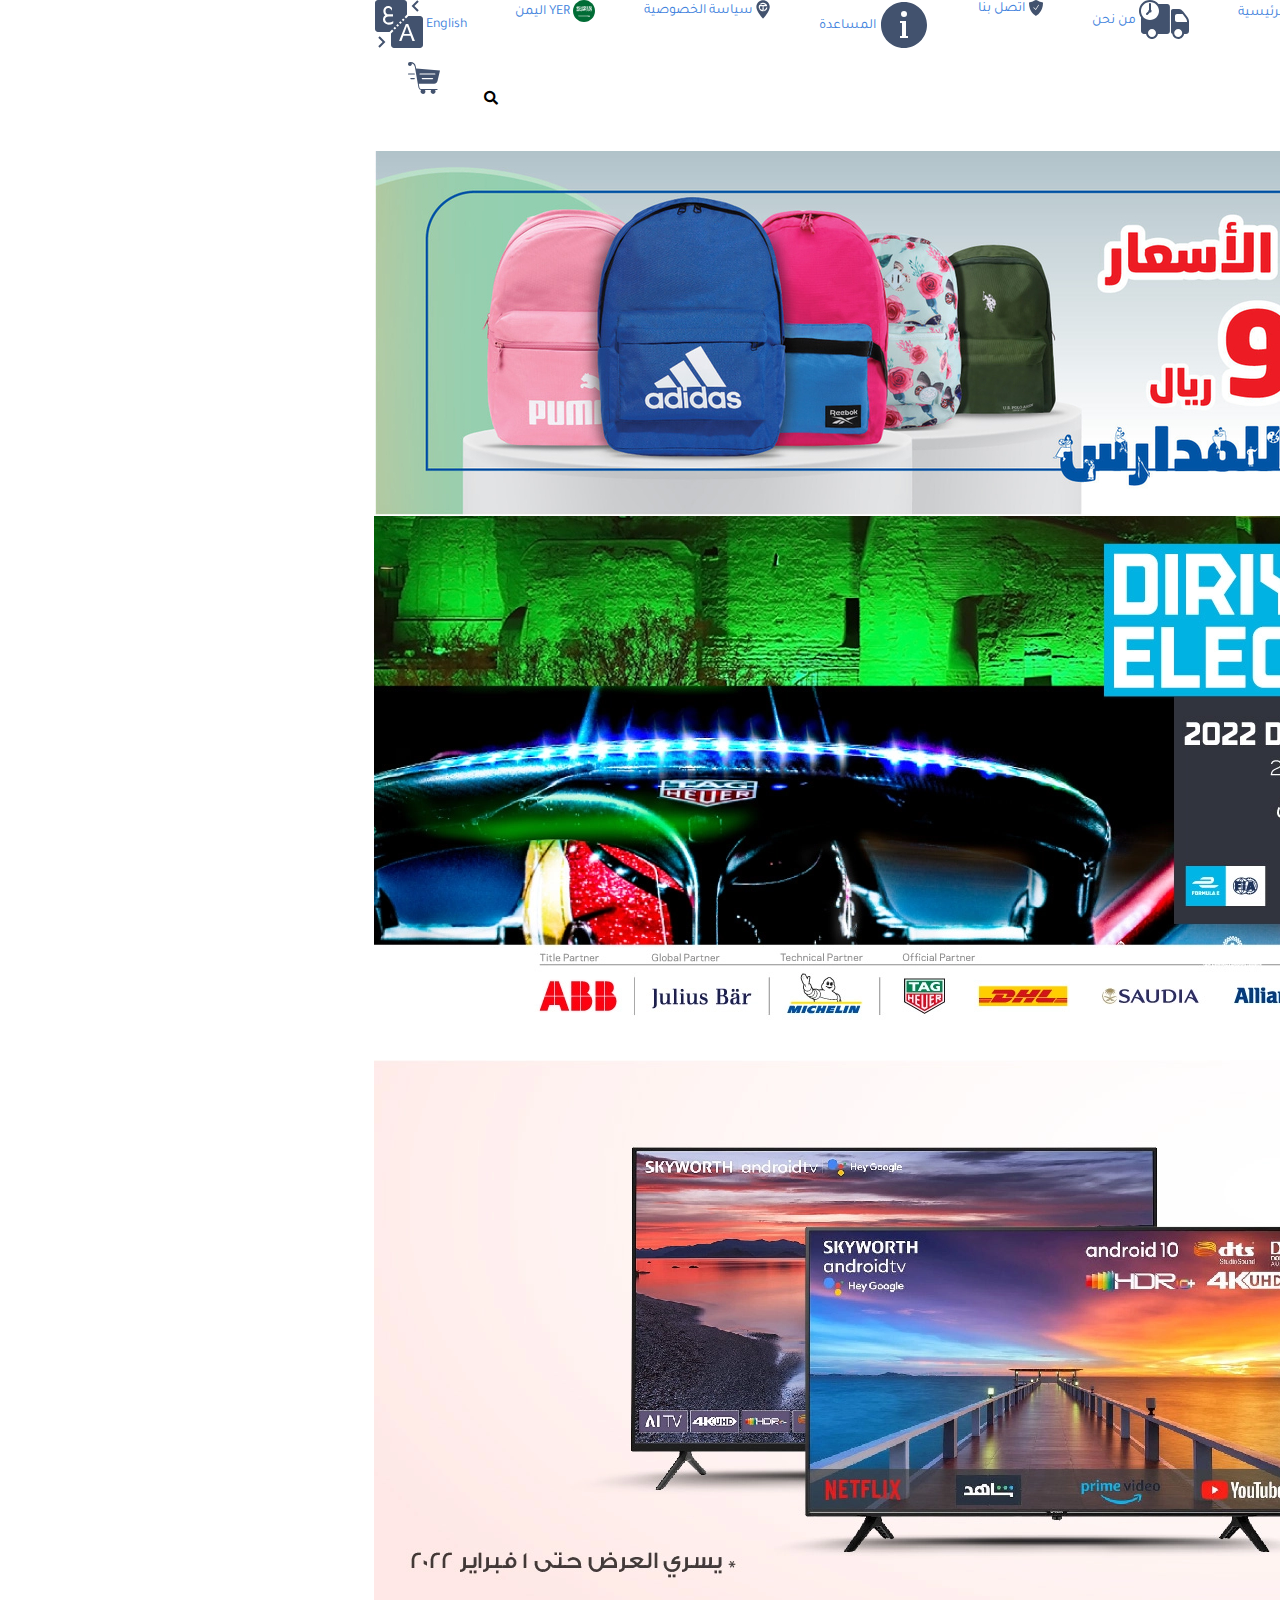
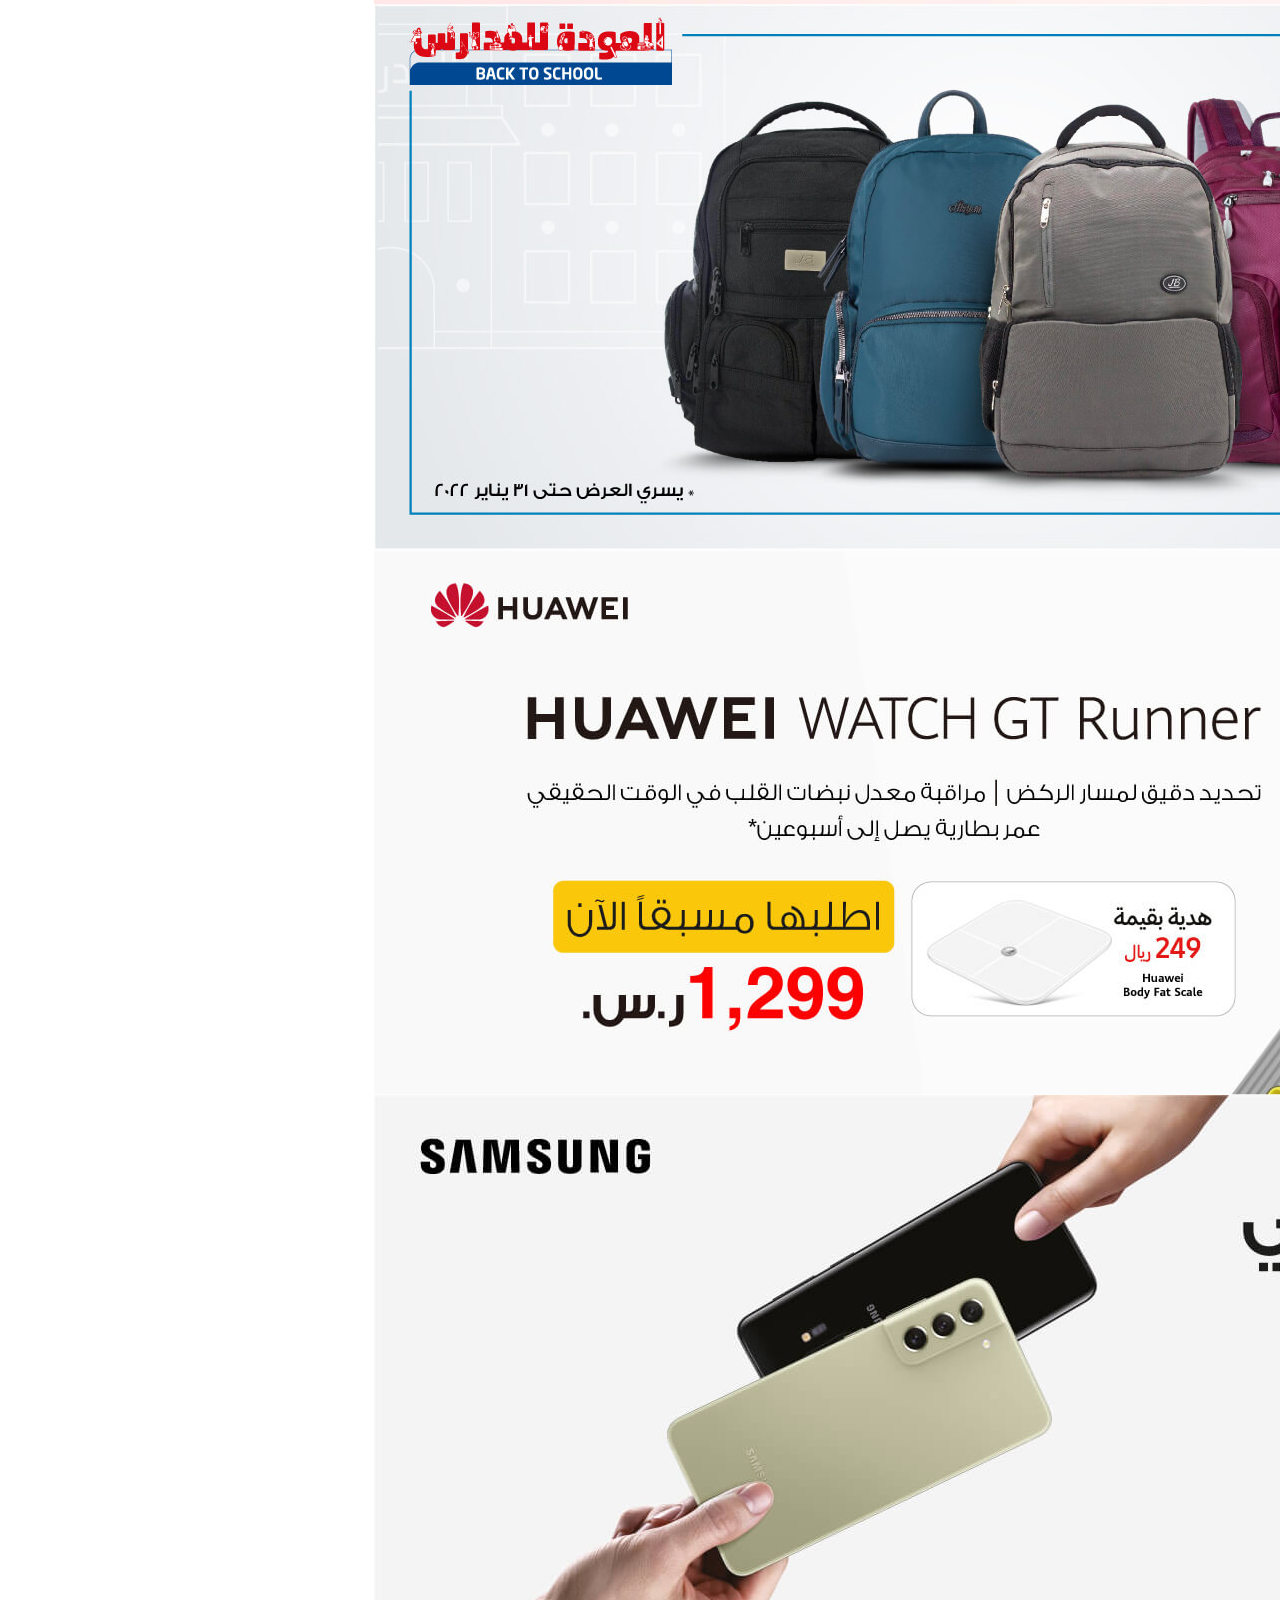
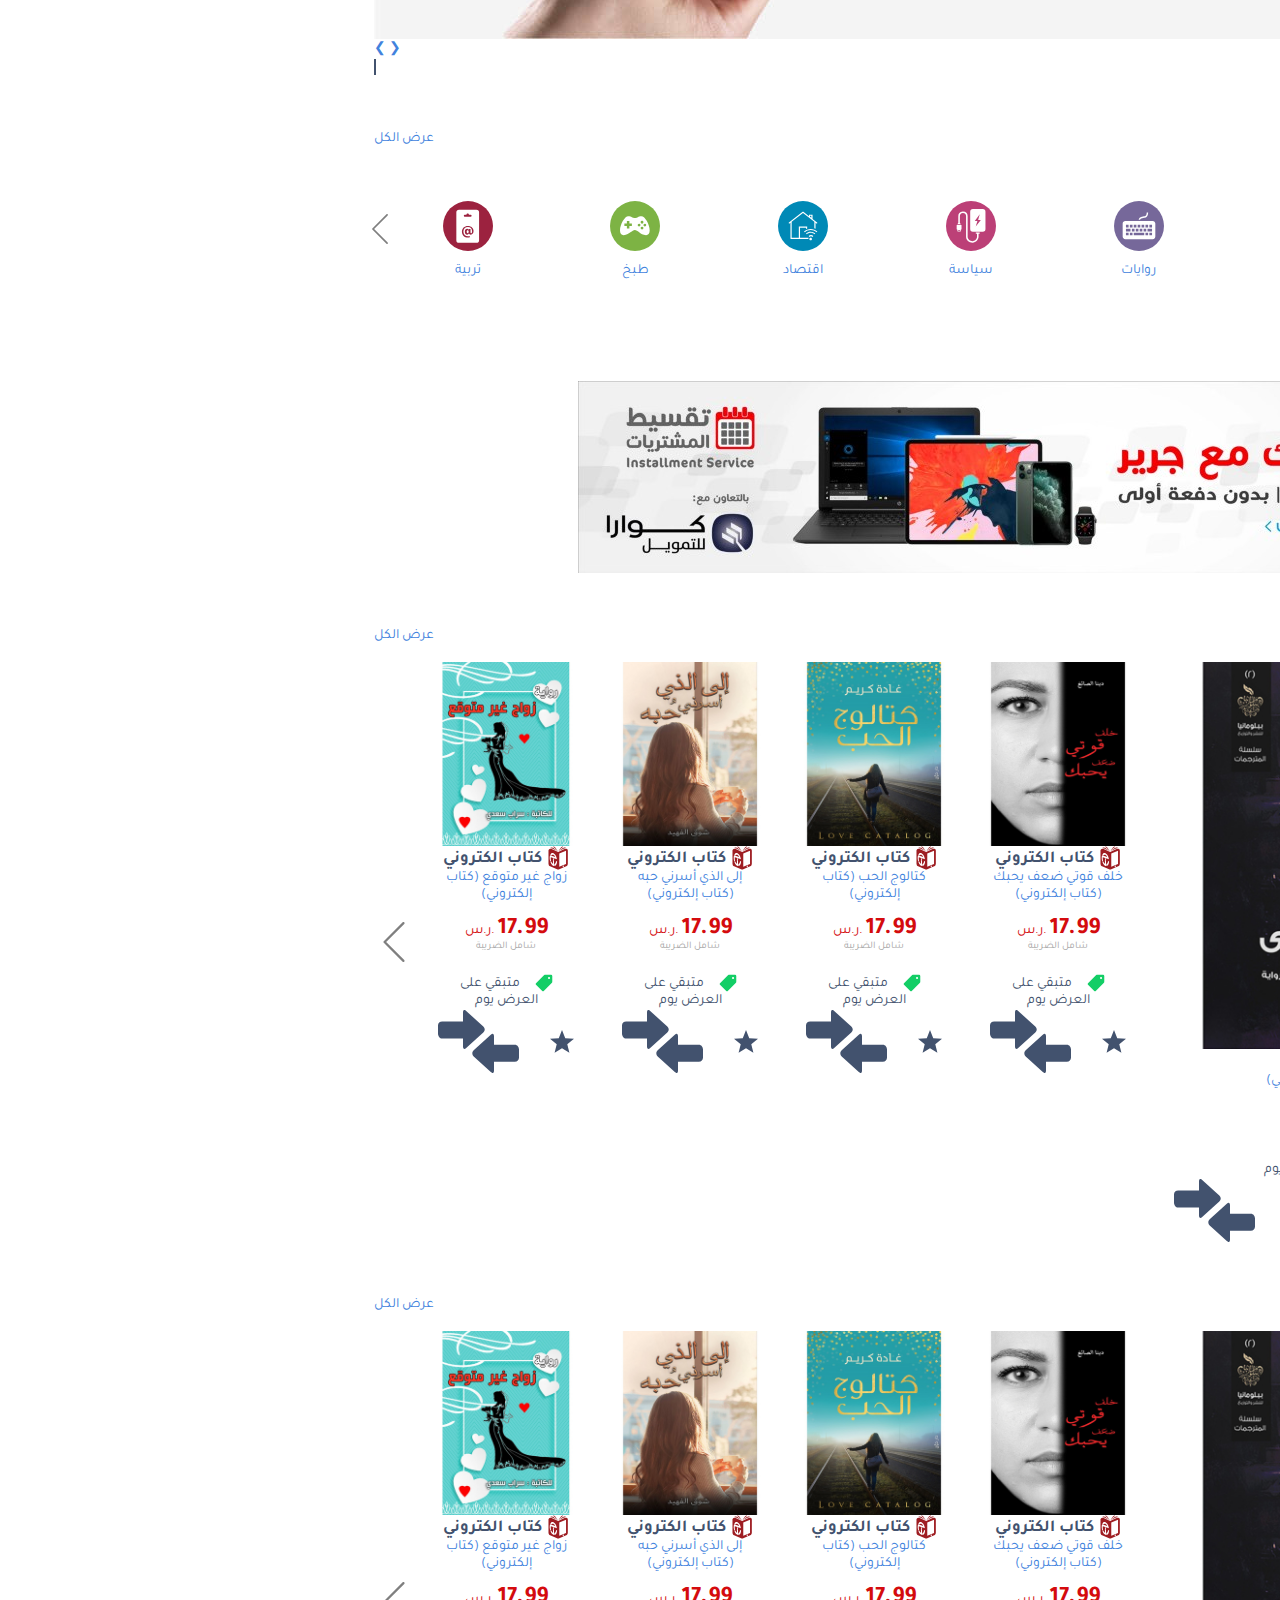
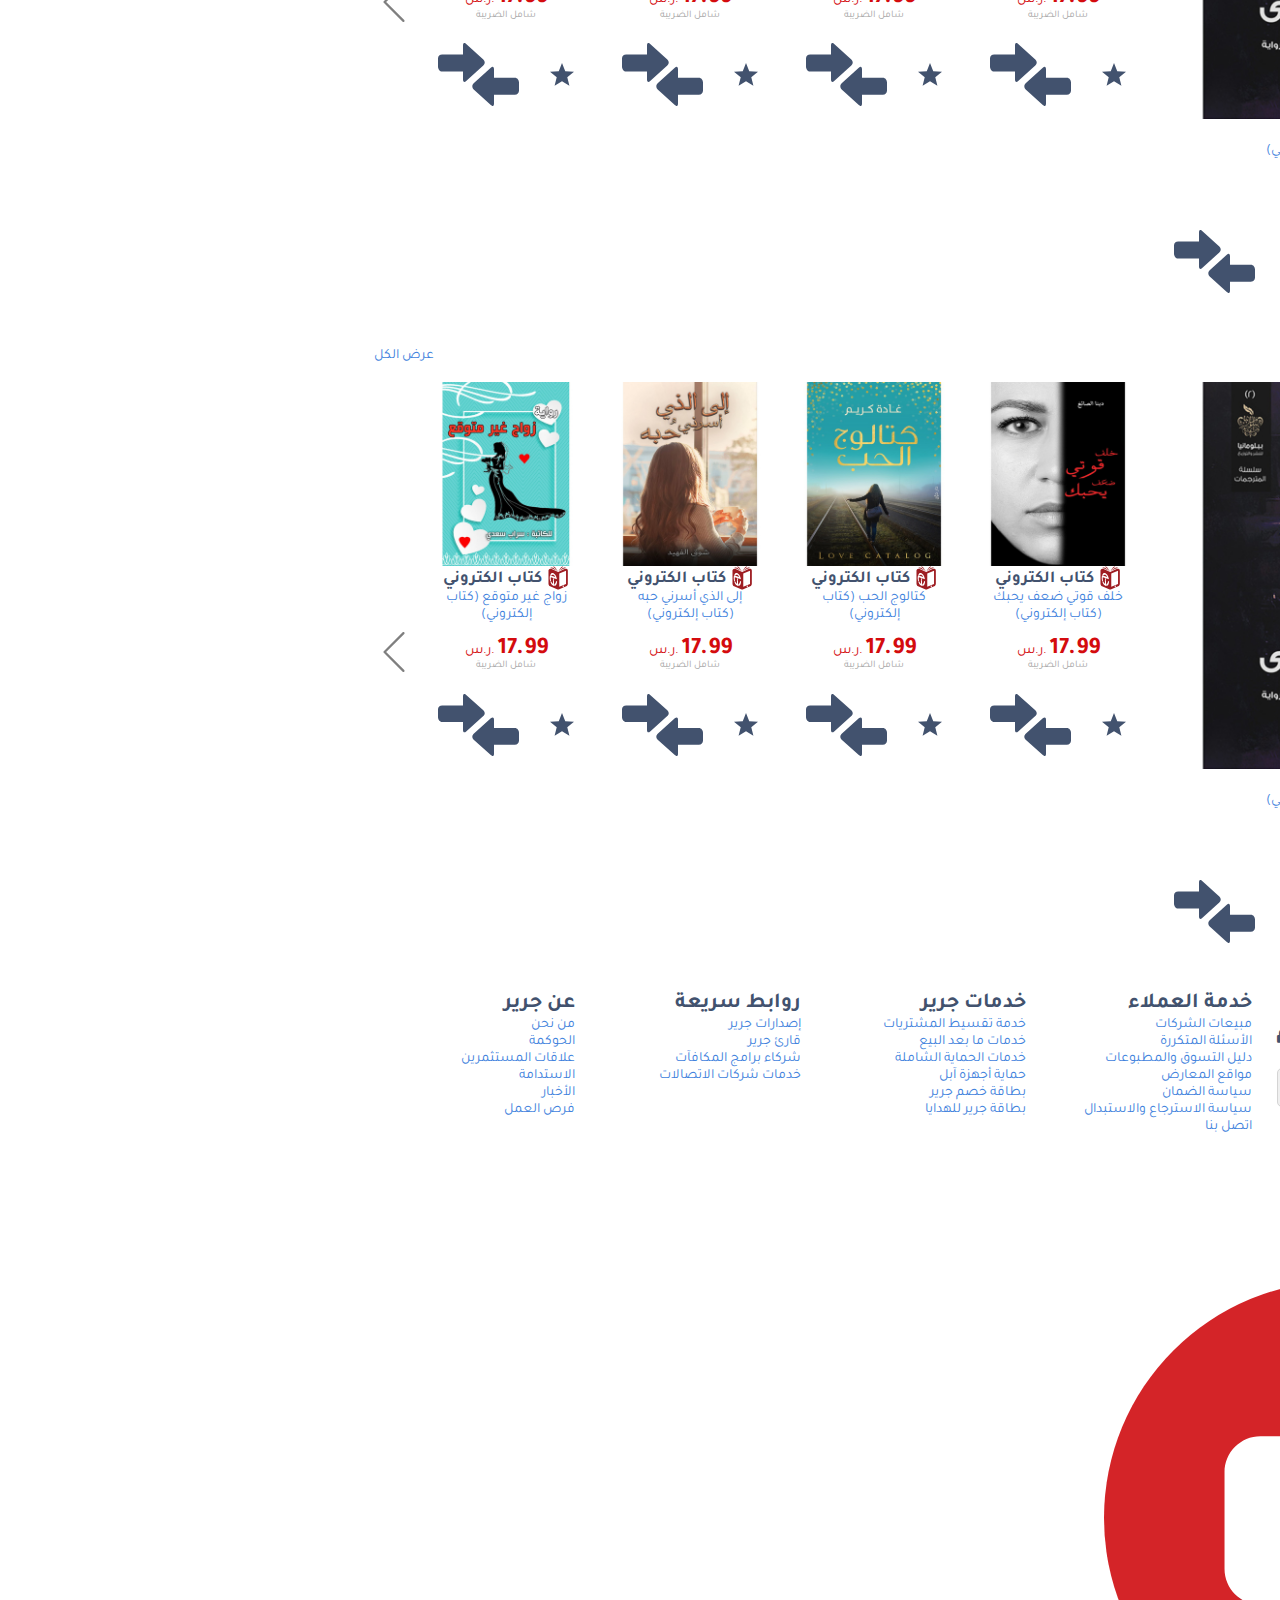
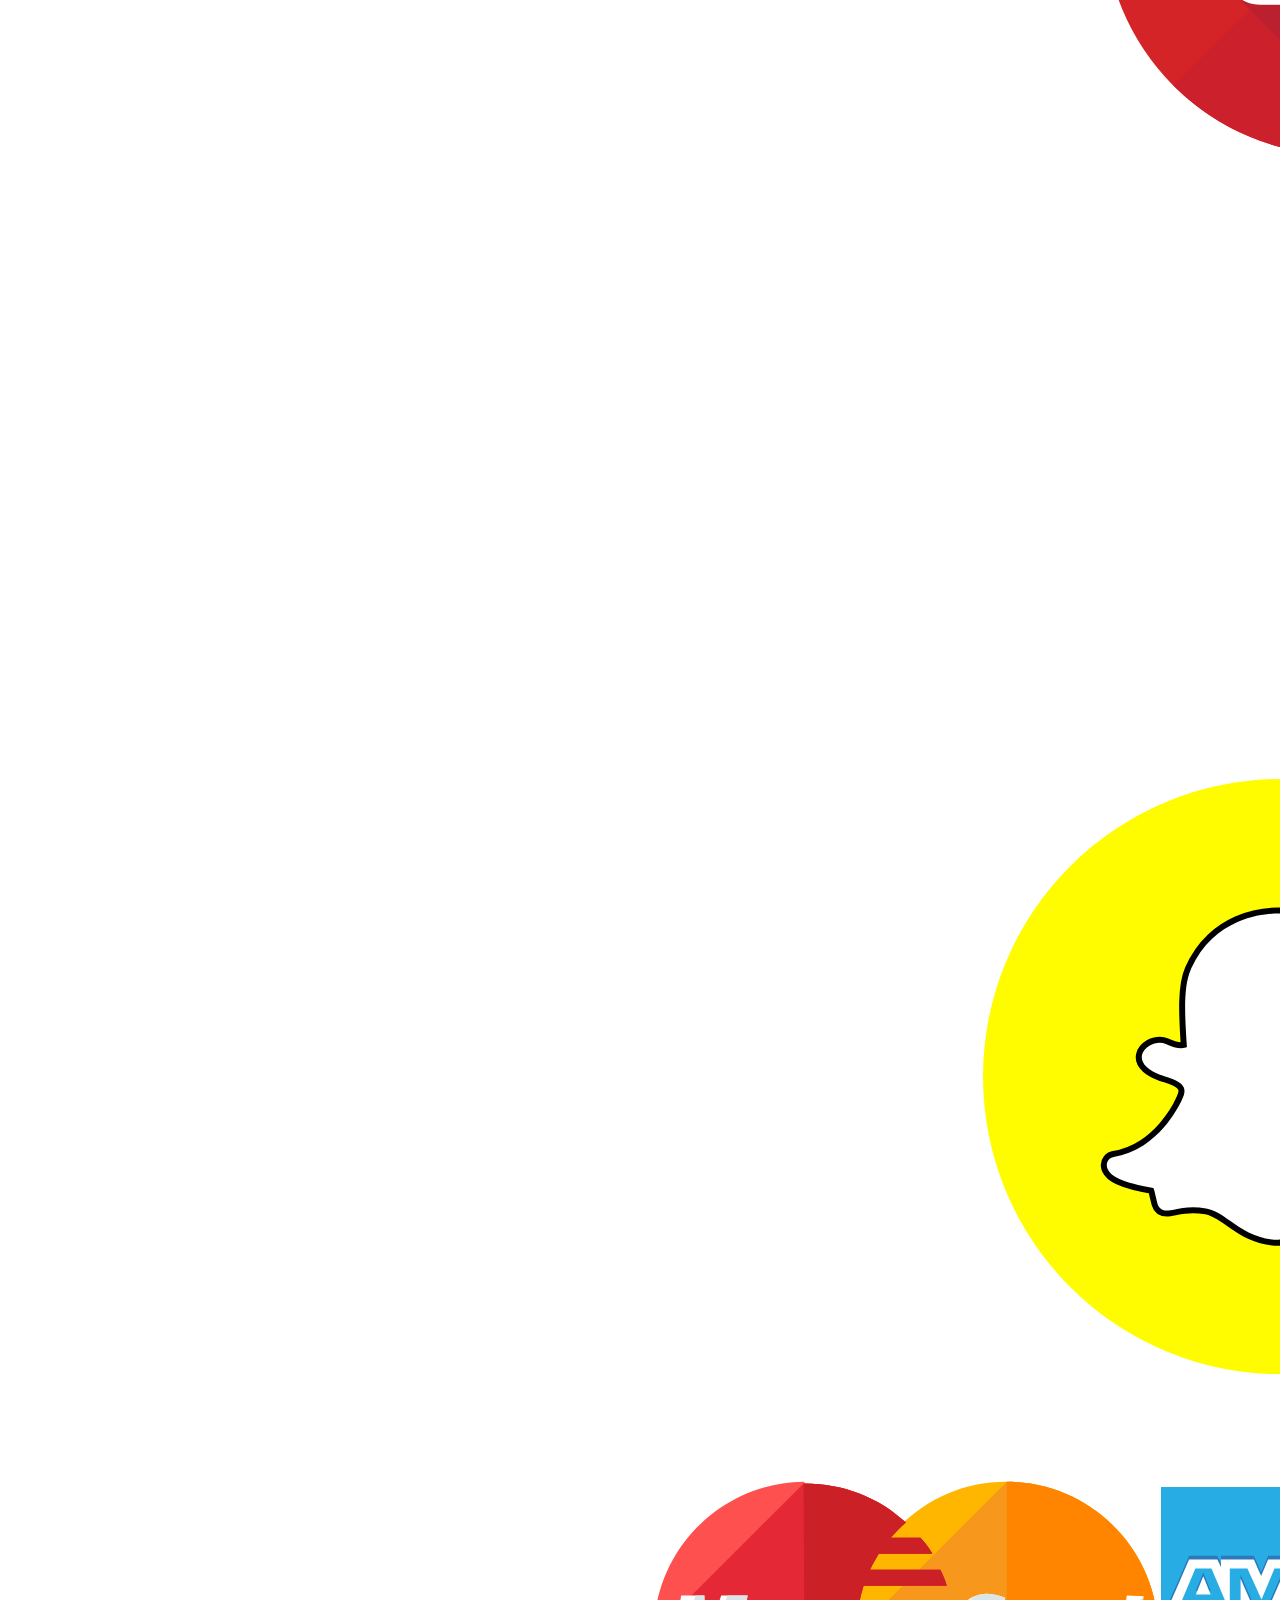
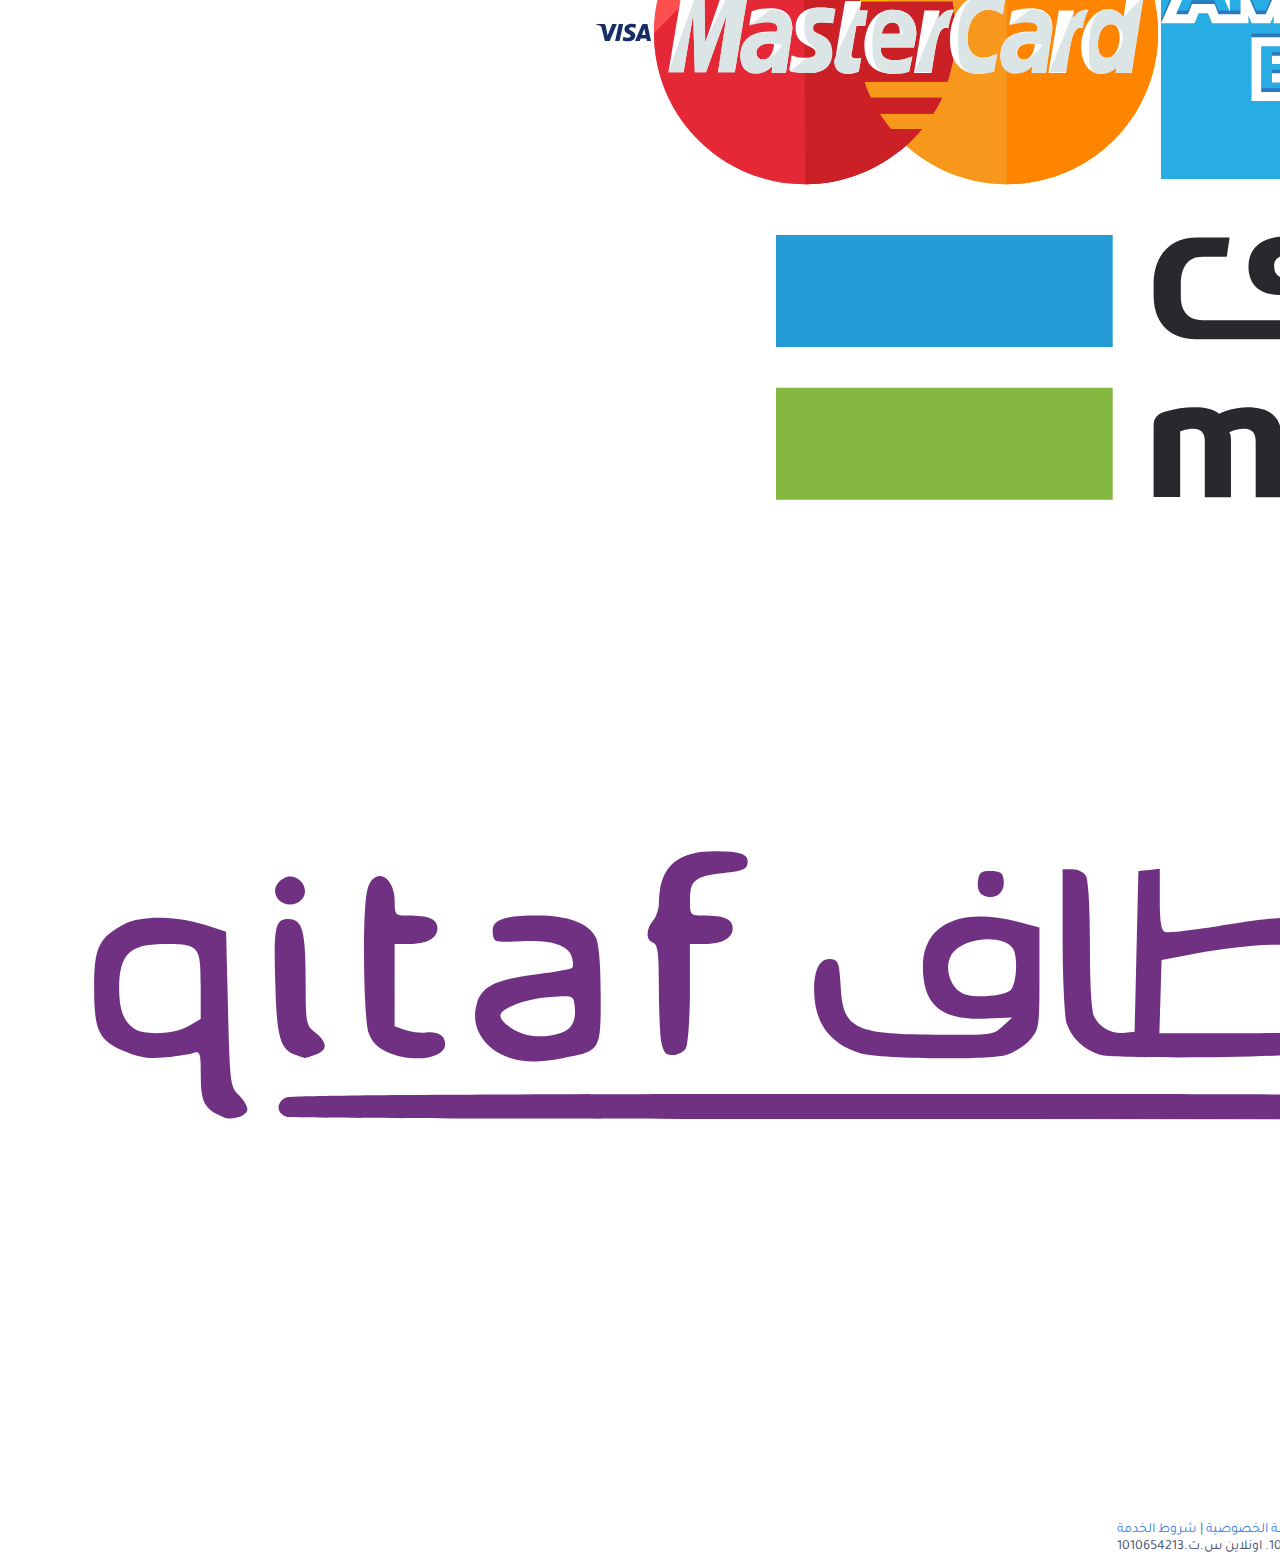
==== commit 804af8bf: "refactor index file indentation and breaklines" ====
--- a/index.html
+++ b/index.html
@@ -6,10 +6,10 @@
         <meta name="viewport" content="width=device-width, initial-scale=1.0">
         <title>Jarir - Elib</title>
         <link rel="stylesheet" href="assets/css/style.css" />
-		<link rel="stylesheet" href="assets/css/all.min.css">
+		    <link rel="stylesheet" href="assets/css/all.min.css">
     </head>
     <body>
-     <!-- Afnan  -->
+     <!-- By: Afnan  -->
      <nav class="main-nav d-lg-block" id="main-nav">
         <div class="container">
             <ul class="row align-content-center justify-content-space-between">
@@ -188,689 +188,946 @@
         </div>
     </div>
     <!-- end afnan -->
-<!--    hamad -->
-<section class="category-details-sections">
-    <div class="container">
-        <section class="category-details-row py-2">
+
+    <!-- By: Reem -->
+    <section class="category-section py-2 mt-2">
+        <div class="container">
             <div class="section-top d-flex align-items-baseline justify-content-space-between">
-                <h2 class="h3 mb-1">العروض الحالية</h2>
+                <h2 class="h3 mb-1">تصفح حسب القسم</h2>
                 <a href="./category.html">عرض الكل</a>
             </div>
             <div class="section-content d-flex">
                 <button class="next-btn">
-                    <img src="./assets/imgs/arrowNext.svg" alt="" width="40" class="arrow" onclick="oneStepSlider('scrolled', 'next', 1)" style="margin-top: -20px">
-                </button>
-                <div class="d-flex scrolled">
-                    <div class="card-item">
-                        <a href="./pages/details.html" class="link">
-                            <img src="./assets/imgs/books/كبرياء وهوى.jpg" alt="book img" width="100%">
-                        </a>
-                        <div class="card-body px-2 text-align-center">
-                            <h5 class="card-type">
-                                <img src="./assets/imgs/redBook.svg" alt="">
-                                كتاب الكتروني
-                            </h5>
-                            <p class="card-name">
-                                <a href="./pages/details.html">كبرياء وهوى(كتاب إلكتروني)</a>
-                            </p>
-                            <p class="price my-1">
-                                <span class="h3">17.99</span>
-                                .ر.س
-                                <br>
-                                <span class="include-tax">شامل الضريبة</span>
-                            </p>
-                            <p class="offer-left">
-                                <img
-                                        src="./assets/imgs/notification.svg"
-                                        alt="icon"
-                                        width="30"
-                                        class="pl-1"
-                                >
-                                متبقي على العرض
-                                <b></b>
-                                يوم
-                            </p>
-                        </div>
-                        <ul class="card-footer px-2 d-flex justify-content-space-between align-items-center">
-                            <li>
-                                <a href="#">
-                                    <img src="./assets/imgs/main.svg">
-                                </a>
-                            </li>
-                            <li>
-                                <a class="addProduct">
-                                    <img src="./assets/imgs/addProduct.svg">
-                                </a>
-                            </li>
-                            <li>
-                                <a href="#">
-                                    <img src="./assets/imgs/exchange.svg">
-                                </a>
-                            </li>
-                        </ul>
-                    </div>
-                    <div class="card-item">
-                        <a href="./pages/details.html" class="link">
-                            <img src="./assets/imgs/books/behind strong.jpg" alt="book img" width="100%">
-                        </a>
-                        <div class="card-body px-2 text-align-center">
-                            <h5 class="card-type">
-                                <img src="./assets/imgs/redBook.svg" alt="">
-                                كتاب الكتروني
-                            </h5>
-                            <p class="card-name">
-                                <a href="./pages/details.html">خلف قوتي ضعف يحبك (كتاب إلكتروني)
-                                </a>
-                            </p>
-                            <p class="price my-1">
-                                <span class="h3">17.99</span>
-                                .ر.س
-                                <br>
-                                <span class="include-tax">شامل الضريبة</span>
-                            </p>
-                            <p class="offer-left">
-                                <img
-                                        src="./assets/imgs/notification.svg"
-                                        alt="icon"
-                                        width="30"
-                                        class="pl-1"
-                                >
-                                متبقي على العرض
-                                <b></b>
-                                يوم
-                            </p>
-                        </div>
-                        <ul class="card-footer px-2 d-flex justify-content-space-between align-items-center">
-                            <li>
-                                <a href="#">
-                                    <img src="./assets/imgs/main.svg">
-                                </a>
-                            </li>
-                            <li>
-                                <a class="addProduct">
-                                    <img src="./assets/imgs/addProduct.svg">
-                                </a>
-                            </li>
-                            <li>
-                                <a href="#">
-                                    <img src="./assets/imgs/exchange.svg">
-                                </a>
-                            </li>
-                        </ul>
-                    </div>
-                    <div class="card-item">
-                        <a href="./pages/details.html" class="link">
-                            <img src="./assets/imgs/books/love book.jpg" alt="book img" width="100%">
-                        </a>
-                        <div class="card-body px-2 text-align-center">
-                            <h5 class="card-type">
-                                <img src="./assets/imgs/redBook.svg" alt="">
-                                كتاب الكتروني
-                            </h5>
-                            <p class="card-name">
-                                <a href="./pages/details.html">كتالوج الحب (كتاب إلكتروني)</a>
-                            </p>
-                            <p class="price my-1">
-                                <span class="h3">17.99</span>
-                                .ر.س
-                                <br>
-                                <span class="include-tax">شامل الضريبة</span>
-                            </p>
-                            <p class="offer-left">
-                                <img
-                                        src="./assets/imgs/notification.svg"
-                                        alt="icon"
-                                        width="30"
-                                        class="pl-1"
-                                >
-                                متبقي على العرض
-                                <b></b>
-                                يوم
-                            </p>
-                        </div>
-                        <ul class="card-footer px-2 d-flex justify-content-space-between align-items-center">
-                            <li>
-                                <a href="#">
-                                    <img src="./assets/imgs/main.svg">
-                                </a>
-                            </li>
-                            <li>
-                                <a class="addProduct js-cart">
-                                    <img src="./assets/imgs/addProduct.svg">
-                                </a>
-                            </li>
-                            <li>
-                                <a href="#">
-                                    <img src="./assets/imgs/exchange.svg">
-                                </a>
-                            </li>
-                        </ul>
-                    </div>
-                    <div class="card-item">
-                        <a href="./pages/details.html" class="link">
-                            <img src="./assets/imgs/books/who take me.jpg" alt="book img" width="100%">
-                        </a>
-                        <div class="card-body px-2 text-align-center">
-                            <h5 class="card-type">
-                                <img src="./assets/imgs/redBook.svg" alt="">
-                                كتاب الكتروني
-                            </h5>
-                            <p class="card-name">
-                                <a href="./pages/details.html">إلى الذي أسرني حبه (كتاب إلكتروني)
-                                </a
-                                >
-                            </p>
-                            <p class="price my-1">
-                                <span class="h3">17.99</span>
-                                .ر.س
-                                <br>
-                                <span class="include-tax">شامل الضريبة</span>
-                            </p>
-                            <p class="offer-left">
-                                <img
-                                        src="./assets/imgs/notification.svg"
-                                        alt="icon"
-                                        width="30"
-                                        class="pl-1"
-                                >
-                                متبقي على العرض
-                                <b></b>
-                                يوم
-                            </p>
-                        </div>
-                        <ul class="card-footer px-2 d-flex justify-content-space-between align-items-center">
-                            <li>
-                                <a href="#">
-                                    <img src="./assets/imgs/main.svg">
-                                </a>
-                            </li>
-                            <li>
-                                <a class="addProduct">
-                                    <img src="./assets/imgs/addProduct.svg">
-                                </a>
-                            </li>
-                            <li>
-                                <a href="#">
-                                    <img src="./assets/imgs/exchange.svg">
-                                </a>
-                            </li>
-                        </ul>
-                    </div>
-                    <div class="card-item">
-                        <a href="./pages/details.html" class="link">
-                            <img src="./assets/imgs/books/unexpected marriage.jpg" alt="book img" width="100%">
-                        </a>
-                        <div class="card-body px-2 text-align-center">
-                            <h5 class="card-type">
-                                <img src="./assets/imgs/redBook.svg" alt="">
-                                كتاب الكتروني
-                            </h5>
-                            <p class="card-name">
-                                <a href="./pages/details.html">زواج غير متوقع (كتاب إلكتروني)</a>
-                            </p>
-                            <p class="price my-1">
-                                <span class="h3">17.99</span>
-                                .ر.س
-                                <br>
-                                <span class="include-tax">شامل الضريبة</span>
-                            </p>
-                            <p class="offer-left">
-                                <img
-                                        src="./assets/imgs/notification.svg"
-                                        alt="icon"
-                                        width="30"
-                                        class="pl-1"
-                                >
-                                متبقي على العرض
-                                <b></b>
-                                يوم
-                            </p>
-                        </div>
-                        <ul class="card-footer px-2 d-flex justify-content-space-between align-items-center">
-                            <li>
-                                <a href="#">
-                                    <img src="./assets/imgs/main.svg">
-                                </a>
-                            </li>
-                            <li>
-                                <a class="addProduct js-cart">
-                                    <img src="./assets/imgs/addProduct.svg">
-                                </a>
-                            </li>
-                            <li>
-                                <a href="#">
-                                    <img src="./assets/imgs/exchange.svg">
-                                </a>
-                            </li>
-                        </ul>
-                    </div>
+                    <img src="./assets/imgs/arrowNext.svg" alt="" width="30" class="arrow" onclick="oneStepSlider('scrolled', 'next', 0)" style="margin-top: -20px">
+                </button> 
+                <div class="d-flex scrolled gx-20 py-2">
+                    <a href="./category.html" class="category-item py-1 px-4 text-align-center">
+                        <img src="./assets/imgs/category/tv.svg" alt="icon" width="50">
+                        <span class="d-block mt-1">دين</span>
+                    </a>
+                    <a href="./category.html" class="category-item py-1 px-4 text-align-center">
+                        <img src="./assets/imgs/category/watch.svg" alt="icon" width="50">
+                        <span class="d-block mt-1">تاريخ</span>
+                    </a>
+                    <a href="./category.html"   class="category-item py-1 px-4 text-align-center">
+                        <img src="./assets/imgs/category/keyboard.svg" alt="icon" width="50">
+                        <span class="d-block mt-1">روايات</span>
+                    </a>
+                    <a href="./category.html" class="category-item py-1 px-4 text-align-center">
+                        <img src="./assets/imgs/category/phoneCharger.svg" alt="icon" width="50">
+                        <span class="d-block mt-1">سياسة</span>
+                    </a>
+                    <a href="./category.html" class="category-item py-1 px-4 text-align-center">
+                        <img src="assets/imgs/category/homeWifi.svg" alt="icon" width="50">
+                        <span class="d-block mt-1">اقتصاد</span>
+                    </a>
+                    <a href="./category.html" class="category-item py-1 px-4 text-align-center">
+                        <img src="./assets/imgs/category/gamingHand.svg" alt="icon" width="50">
+                        <span class="d-block mt-1">طبخ</span>
+                    </a>
+                    <a href="./category.html" class="category-item py-1 px-4 text-align-center">
+                        <img src="./assets/imgs/category/@.svg" alt="arrow" width="50">
+                        <span class="d-block mt-1">تربية</span>
+                    </a>
                 </div>
                 <button class="prev-btn">
                     <img
-                            src="./assets/imgs/arrowNext.svg" alt="arrow" width="40px"
-                            style="transform: rotate(180deg); margin-top: -20px" class="arrow" onclick="oneStepSlider('scrolled', 'prev', 1)"
+                    src="./assets/imgs/arrowNext.svg" alt="arrow" width="30px"
+                    style="transform: rotate(180deg); margin-top: -20px" class="arrow" onclick="oneStepSlider('scrolled', 'prev', 0)"      
                     >
-                </button>
+                </button> 
             </div>
-        </section>
-        <section class="category-details-row py-2">
-            <div class="section-top d-flex align-items-baseline justify-content-space-between">
-                <h2 class="h3 mb-1">الكتب الدينية</h2>
-                <a href="./category.html">عرض الكل</a>
+        </div>
+    </section>
+    <section class="adBanner-section py-2">
+        <div class="container">
+            <div class="d-grid g-lg-4 g-sm-2 g-1">
+                <div>
+                    <img
+                        src=""
+                        id="advert1"
+                        alt=""
+                        class="advert"
+                    >
+                </div>
+                <div>
+                    <img
+                        src=""
+                        id="advert2"
+                        alt=""
+                        class="advert"
+                    >
+                </div>
+                <div>
+                    <img
+                        src=""
+                        id="advert3"
+                        alt=""
+                        class="advert"
+                    >
+                </div>
+                <div>
+                    <img
+                        src=""
+                        id="advert4"
+                        alt=""
+                        class="advert"
+                    >
+                </div>
+                <div>
+                    <img src="assets/imgs/sliders/slider8.jpg" alt="">
+                </div>
             </div>
-            <div class="section-content d-flex">
-                <button class="next-btn">
-                    <img src="./assets/imgs/arrowNext.svg" alt="" width="40" class="arrow" onclick="oneStepSlider('scrolled', 'next', 2)">
-                </button>
-                <div class="d-flex scrolled">
-                    <div class="card-item">
-                        <a href="./pages/details.html" class="link">
-                            <img src="./assets/imgs/books/كبرياء وهوى.jpg" alt="book img" width="100%">
-                        </a>
-                        <div class="card-body px-2 text-align-center">
-                            <h5 class="card-type">
-                                <img src="./assets/imgs/redBook.svg" alt="">
-                                كتاب الكتروني
-                            </h5>
-                            <p class="card-name">
-                                <a href="./pages/details.html">كبرياء وهوى(كتاب إلكتروني)</a>
-                            </p>
-                            <p class="price my-1">
-                                <span class="h3">17.99</span>
-                                .ر.س
-                                <br>
-                                <span class="include-tax">شامل الضريبة</span>
-                            </p>
-                        </div>
-                        <ul class="card-footer px-2 d-flex justify-content-space-between align-items-center">
-                            <li>
-                                <a href="#">
-                                    <img src="./assets/imgs/main.svg">
-                                </a>
-                            </li>
-                            <li>
-                                <a class="addProduct">
-                                    <img src="./assets/imgs/addProduct.svg">
-                                </a>
-                            </li>
-                            <li>
-                                <a href="#">
-                                    <img src="./assets/imgs/exchange.svg">
-                                </a>
-                            </li>
-                        </ul>
+            
+        </div>
+    </section>
+    <!-- end Reem section -->
+
+    <!--  By:  hamad -->
+    <section class="category-details-sections">
+        <div class="container">
+            <section class="category-details-row py-2">
+                <div class="section-top d-flex align-items-baseline justify-content-space-between">
+                    <h2 class="h3 mb-1">العروض الحالية</h2>
+                    <a href="./category.html">عرض الكل</a>
+                </div>
+                <div class="section-content d-flex">
+                    <button class="next-btn">
+                        <img src="./assets/imgs/arrowNext.svg" alt="" width="40" class="arrow" onclick="oneStepSlider('scrolled', 'next', 1)" style="margin-top: -20px">
+                    </button>
+                    <div class="d-flex scrolled">
+                        <div class="card-item">
+                            <a href="./pages/details.html" class="link">
+                                <img src="./assets/imgs/books/كبرياء وهوى.jpg" alt="book img" width="100%">
+                            </a>
+                            <div class="card-body px-2 text-align-center">
+                                <h5 class="card-type">
+                                    <img src="./assets/imgs/redBook.svg" alt="">
+                                    كتاب الكتروني
+                                </h5>
+                                <p class="card-name">
+                                    <a href="./pages/details.html">كبرياء وهوى(كتاب إلكتروني)</a>
+                                </p>
+                                <p class="price my-1">
+                                    <span class="h3">17.99</span>
+                                    .ر.س
+                                    <br>
+                                    <span class="include-tax">شامل الضريبة</span>
+                                </p>
+                                <p class="offer-left">
+                                    <img
+                                            src="./assets/imgs/notification.svg"
+                                            alt="icon"
+                                            width="30"
+                                            class="pl-1"
+                                    >
+                                    متبقي على العرض
+                                    <b></b>
+                                    يوم
+                                </p>
+                            </div>
+                            <ul class="card-footer px-2 d-flex justify-content-space-between align-items-center">
+                                <li>
+                                    <a href="#">
+                                        <img src="./assets/imgs/main.svg">
+                                    </a>
+                                </li>
+                                <li>
+                                    <a class="addProduct">
+                                        <img src="./assets/imgs/addProduct.svg">
+                                    </a>
+                                </li>
+                                <li>
+                                    <a href="#">
+                                        <img src="./assets/imgs/exchange.svg">
+                                    </a>
+                                </li>
+                            </ul>
+                        </div>
+                        <div class="card-item">
+                            <a href="./pages/details.html" class="link">
+                                <img src="./assets/imgs/books/behind strong.jpg" alt="book img" width="100%">
+                            </a>
+                            <div class="card-body px-2 text-align-center">
+                                <h5 class="card-type">
+                                    <img src="./assets/imgs/redBook.svg" alt="">
+                                    كتاب الكتروني
+                                </h5>
+                                <p class="card-name">
+                                    <a href="./pages/details.html">خلف قوتي ضعف يحبك (كتاب إلكتروني)
+                                    </a>
+                                </p>
+                                <p class="price my-1">
+                                    <span class="h3">17.99</span>
+                                    .ر.س
+                                    <br>
+                                    <span class="include-tax">شامل الضريبة</span>
+                                </p>
+                                <p class="offer-left">
+                                    <img
+                                            src="./assets/imgs/notification.svg"
+                                            alt="icon"
+                                            width="30"
+                                            class="pl-1"
+                                    >
+                                    متبقي على العرض
+                                    <b></b>
+                                    يوم
+                                </p>
+                            </div>
+                            <ul class="card-footer px-2 d-flex justify-content-space-between align-items-center">
+                                <li>
+                                    <a href="#">
+                                        <img src="./assets/imgs/main.svg">
+                                    </a>
+                                </li>
+                                <li>
+                                    <a class="addProduct">
+                                        <img src="./assets/imgs/addProduct.svg">
+                                    </a>
+                                </li>
+                                <li>
+                                    <a href="#">
+                                        <img src="./assets/imgs/exchange.svg">
+                                    </a>
+                                </li>
+                            </ul>
+                        </div>
+                        <div class="card-item">
+                            <a href="./pages/details.html" class="link">
+                                <img src="./assets/imgs/books/love book.jpg" alt="book img" width="100%">
+                            </a>
+                            <div class="card-body px-2 text-align-center">
+                                <h5 class="card-type">
+                                    <img src="./assets/imgs/redBook.svg" alt="">
+                                    كتاب الكتروني
+                                </h5>
+                                <p class="card-name">
+                                    <a href="./pages/details.html">كتالوج الحب (كتاب إلكتروني)</a>
+                                </p>
+                                <p class="price my-1">
+                                    <span class="h3">17.99</span>
+                                    .ر.س
+                                    <br>
+                                    <span class="include-tax">شامل الضريبة</span>
+                                </p>
+                                <p class="offer-left">
+                                    <img
+                                            src="./assets/imgs/notification.svg"
+                                            alt="icon"
+                                            width="30"
+                                            class="pl-1"
+                                    >
+                                    متبقي على العرض
+                                    <b></b>
+                                    يوم
+                                </p>
+                            </div>
+                            <ul class="card-footer px-2 d-flex justify-content-space-between align-items-center">
+                                <li>
+                                    <a href="#">
+                                        <img src="./assets/imgs/main.svg">
+                                    </a>
+                                </li>
+                                <li>
+                                    <a class="addProduct js-cart">
+                                        <img src="./assets/imgs/addProduct.svg">
+                                    </a>
+                                </li>
+                                <li>
+                                    <a href="#">
+                                        <img src="./assets/imgs/exchange.svg">
+                                    </a>
+                                </li>
+                            </ul>
+                        </div>
+                        <div class="card-item">
+                            <a href="./pages/details.html" class="link">
+                                <img src="./assets/imgs/books/who take me.jpg" alt="book img" width="100%">
+                            </a>
+                            <div class="card-body px-2 text-align-center">
+                                <h5 class="card-type">
+                                    <img src="./assets/imgs/redBook.svg" alt="">
+                                    كتاب الكتروني
+                                </h5>
+                                <p class="card-name">
+                                    <a href="./pages/details.html">إلى الذي أسرني حبه (كتاب إلكتروني)
+                                    </a
+                                    >
+                                </p>
+                                <p class="price my-1">
+                                    <span class="h3">17.99</span>
+                                    .ر.س
+                                    <br>
+                                    <span class="include-tax">شامل الضريبة</span>
+                                </p>
+                                <p class="offer-left">
+                                    <img
+                                            src="./assets/imgs/notification.svg"
+                                            alt="icon"
+                                            width="30"
+                                            class="pl-1"
+                                    >
+                                    متبقي على العرض
+                                    <b></b>
+                                    يوم
+                                </p>
+                            </div>
+                            <ul class="card-footer px-2 d-flex justify-content-space-between align-items-center">
+                                <li>
+                                    <a href="#">
+                                        <img src="./assets/imgs/main.svg">
+                                    </a>
+                                </li>
+                                <li>
+                                    <a class="addProduct">
+                                        <img src="./assets/imgs/addProduct.svg">
+                                    </a>
+                                </li>
+                                <li>
+                                    <a href="#">
+                                        <img src="./assets/imgs/exchange.svg">
+                                    </a>
+                                </li>
+                            </ul>
+                        </div>
+                        <div class="card-item">
+                            <a href="./pages/details.html" class="link">
+                                <img src="./assets/imgs/books/unexpected marriage.jpg" alt="book img" width="100%">
+                            </a>
+                            <div class="card-body px-2 text-align-center">
+                                <h5 class="card-type">
+                                    <img src="./assets/imgs/redBook.svg" alt="">
+                                    كتاب الكتروني
+                                </h5>
+                                <p class="card-name">
+                                    <a href="./pages/details.html">زواج غير متوقع (كتاب إلكتروني)</a>
+                                </p>
+                                <p class="price my-1">
+                                    <span class="h3">17.99</span>
+                                    .ر.س
+                                    <br>
+                                    <span class="include-tax">شامل الضريبة</span>
+                                </p>
+                                <p class="offer-left">
+                                    <img
+                                            src="./assets/imgs/notification.svg"
+                                            alt="icon"
+                                            width="30"
+                                            class="pl-1"
+                                    >
+                                    متبقي على العرض
+                                    <b></b>
+                                    يوم
+                                </p>
+                            </div>
+                            <ul class="card-footer px-2 d-flex justify-content-space-between align-items-center">
+                                <li>
+                                    <a href="#">
+                                        <img src="./assets/imgs/main.svg">
+                                    </a>
+                                </li>
+                                <li>
+                                    <a class="addProduct js-cart">
+                                        <img src="./assets/imgs/addProduct.svg">
+                                    </a>
+                                </li>
+                                <li>
+                                    <a href="#">
+                                        <img src="./assets/imgs/exchange.svg">
+                                    </a>
+                                </li>
+                            </ul>
+                        </div>
                     </div>
-                    <div class="card-item">
-                        <a href="./pages/details.html" class="link">
-                            <img src="./assets/imgs/books/behind strong.jpg" alt="book img" width="100%">
-                        </a>
-                        <div class="card-body px-2 text-align-center">
-                            <h5 class="card-type">
-                                <img src="./assets/imgs/redBook.svg" alt="">
-                                كتاب الكتروني
-                            </h5>
-                            <p class="card-name">
-                                <a href="./pages/details.html">خلف قوتي ضعف يحبك (كتاب إلكتروني)
-                                </a>
-                            </p>
-                            <p class="price my-1">
-                                <span class="h3">17.99</span>
-                                .ر.س
-                                <br>
-                                <span class="include-tax">شامل الضريبة</span>
-                            </p>
-                        </div>
-                        <ul class="card-footer px-2 d-flex justify-content-space-between align-items-center">
-                            <li>
-                                <a href="#">
-                                    <img src="./assets/imgs/main.svg">
-                                </a>
-                            </li>
-                            <li>
-                                <a class="addProduct">
-                                    <img src="./assets/imgs/addProduct.svg">
-                                </a>
-                            </li>
-                            <li>
-                                <a href="#">
-                                    <img src="./assets/imgs/exchange.svg">
-                                </a>
-                            </li>
-                        </ul>
+                    <button class="prev-btn">
+                        <img
+                                src="./assets/imgs/arrowNext.svg" alt="arrow" width="40px"
+                                style="transform: rotate(180deg); margin-top: -20px" class="arrow" onclick="oneStepSlider('scrolled', 'prev', 1)"
+                        >
+                    </button>
+                </div>
+            </section>
+            <section class="category-details-row py-2">
+                <div class="section-top d-flex align-items-baseline justify-content-space-between">
+                    <h2 class="h3 mb-1">الكتب الدينية</h2>
+                    <a href="./category.html">عرض الكل</a>
+                </div>
+                <div class="section-content d-flex">
+                    <button class="next-btn">
+                        <img src="./assets/imgs/arrowNext.svg" alt="" width="40" class="arrow" onclick="oneStepSlider('scrolled', 'next', 2)">
+                    </button>
+                    <div class="d-flex scrolled">
+                        <div class="card-item">
+                            <a href="./pages/details.html" class="link">
+                                <img src="./assets/imgs/books/كبرياء وهوى.jpg" alt="book img" width="100%">
+                            </a>
+                            <div class="card-body px-2 text-align-center">
+                                <h5 class="card-type">
+                                    <img src="./assets/imgs/redBook.svg" alt="">
+                                    كتاب الكتروني
+                                </h5>
+                                <p class="card-name">
+                                    <a href="./pages/details.html">كبرياء وهوى(كتاب إلكتروني)</a>
+                                </p>
+                                <p class="price my-1">
+                                    <span class="h3">17.99</span>
+                                    .ر.س
+                                    <br>
+                                    <span class="include-tax">شامل الضريبة</span>
+                                </p>
+                            </div>
+                            <ul class="card-footer px-2 d-flex justify-content-space-between align-items-center">
+                                <li>
+                                    <a href="#">
+                                        <img src="./assets/imgs/main.svg">
+                                    </a>
+                                </li>
+                                <li>
+                                    <a class="addProduct">
+                                        <img src="./assets/imgs/addProduct.svg">
+                                    </a>
+                                </li>
+                                <li>
+                                    <a href="#">
+                                        <img src="./assets/imgs/exchange.svg">
+                                    </a>
+                                </li>
+                            </ul>
+                        </div>
+                        <div class="card-item">
+                            <a href="./pages/details.html" class="link">
+                                <img src="./assets/imgs/books/behind strong.jpg" alt="book img" width="100%">
+                            </a>
+                            <div class="card-body px-2 text-align-center">
+                                <h5 class="card-type">
+                                    <img src="./assets/imgs/redBook.svg" alt="">
+                                    كتاب الكتروني
+                                </h5>
+                                <p class="card-name">
+                                    <a href="./pages/details.html">خلف قوتي ضعف يحبك (كتاب إلكتروني)
+                                    </a>
+                                </p>
+                                <p class="price my-1">
+                                    <span class="h3">17.99</span>
+                                    .ر.س
+                                    <br>
+                                    <span class="include-tax">شامل الضريبة</span>
+                                </p>
+                            </div>
+                            <ul class="card-footer px-2 d-flex justify-content-space-between align-items-center">
+                                <li>
+                                    <a href="#">
+                                        <img src="./assets/imgs/main.svg">
+                                    </a>
+                                </li>
+                                <li>
+                                    <a class="addProduct">
+                                        <img src="./assets/imgs/addProduct.svg">
+                                    </a>
+                                </li>
+                                <li>
+                                    <a href="#">
+                                        <img src="./assets/imgs/exchange.svg">
+                                    </a>
+                                </li>
+                            </ul>
+                        </div>
+                        <div class="card-item">
+                            <a href="./pages/details.html" class="link">
+                                <img src="./assets/imgs/books/love book.jpg" alt="book img" width="100%">
+                            </a>
+                            <div class="card-body px-2 text-align-center">
+                                <h5 class="card-type">
+                                    <img src="./assets/imgs/redBook.svg" alt="">
+                                    كتاب الكتروني
+                                </h5>
+                                <p class="card-name">
+                                    <a href="./pages/details.html">كتالوج الحب (كتاب إلكتروني)</a>
+                                </p>
+                                <p class="price my-1">
+                                    <span class="h3">17.99</span>
+                                    .ر.س
+                                    <br>
+                                    <span class="include-tax">شامل الضريبة</span>
+                                </p>
+                            </div>
+                            <ul class="card-footer px-2 d-flex justify-content-space-between align-items-center">
+                                <li>
+                                    <a href="#">
+                                        <img src="./assets/imgs/main.svg">
+                                    </a>
+                                </li>
+                                <li>
+                                    <a class="addProduct js-cart">
+                                        <img src="./assets/imgs/addProduct.svg">
+                                    </a>
+                                </li>
+                                <li>
+                                    <a href="#">
+                                        <img src="./assets/imgs/exchange.svg">
+                                    </a>
+                                </li>
+                            </ul>
+                        </div>
+                        <div class="card-item">
+                            <a href="./pages/details.html" class="link">
+                                <img src="./assets/imgs/books/who take me.jpg" alt="book img" width="100%">
+                            </a>
+                            <div class="card-body px-2 text-align-center">
+                                <h5 class="card-type">
+                                    <img src="./assets/imgs/redBook.svg" alt="">
+                                    كتاب الكتروني
+                                </h5>
+                                <p class="card-name">
+                                    <a href="./pages/details.html">إلى الذي أسرني حبه (كتاب إلكتروني)
+                                    </a
+                                    >
+                                </p>
+                                <p class="price my-1">
+                                    <span class="h3">17.99</span>
+                                    .ر.س
+                                    <br>
+                                    <span class="include-tax">شامل الضريبة</span>
+                                </p>
+                            </div>
+                            <ul class="card-footer px-2 d-flex justify-content-space-between align-items-center">
+                                <li>
+                                    <a href="#">
+                                        <img src="./assets/imgs/main.svg">
+                                    </a>
+                                </li>
+                                <li>
+                                    <a class="addProduct">
+                                        <img src="./assets/imgs/addProduct.svg">
+                                    </a>
+                                </li>
+                                <li>
+                                    <a href="#">
+                                        <img src="./assets/imgs/exchange.svg">
+                                    </a>
+                                </li>
+                            </ul>
+                        </div>
+                        <div class="card-item">
+                            <a href="./pages/details.html" class="link">
+                                <img src="./assets/imgs/books/unexpected marriage.jpg" alt="book img" width="100%">
+                            </a>
+                            <div class="card-body px-2 text-align-center">
+                                <h5 class="card-type">
+                                    <img src="./assets/imgs/redBook.svg" alt="">
+                                    كتاب الكتروني
+                                </h5>
+                                <p class="card-name">
+                                    <a href="./pages/details.html">زواج غير متوقع (كتاب إلكتروني)</a>
+                                </p>
+                                <p class="price my-1">
+                                    <span class="h3">17.99</span>
+                                    .ر.س
+                                    <br>
+                                    <span class="include-tax">شامل الضريبة</span>
+                                </p>
+                            </div>
+                            <ul class="card-footer px-2 d-flex justify-content-space-between align-items-center">
+                                <li>
+                                    <a href="#">
+                                        <img src="./assets/imgs/main.svg">
+                                    </a>
+                                </li>
+                                <li>
+                                    <a class="addProduct js-cart">
+                                        <img src="./assets/imgs/addProduct.svg">
+                                    </a>
+                                </li>
+                                <li>
+                                    <a href="#">
+                                        <img src="./assets/imgs/exchange.svg">
+                                    </a>
+                                </li>
+                            </ul>
+                        </div>
                     </div>
-                    <div class="card-item">
-                        <a href="./pages/details.html" class="link">
-                            <img src="./assets/imgs/books/love book.jpg" alt="book img" width="100%">
-                        </a>
-                        <div class="card-body px-2 text-align-center">
-                            <h5 class="card-type">
-                                <img src="./assets/imgs/redBook.svg" alt="">
-                                كتاب الكتروني
-                            </h5>
-                            <p class="card-name">
-                                <a href="./pages/details.html">كتالوج الحب (كتاب إلكتروني)</a>
-                            </p>
-                            <p class="price my-1">
-                                <span class="h3">17.99</span>
-                                .ر.س
-                                <br>
-                                <span class="include-tax">شامل الضريبة</span>
-                            </p>
-                        </div>
-                        <ul class="card-footer px-2 d-flex justify-content-space-between align-items-center">
-                            <li>
-                                <a href="#">
-                                    <img src="./assets/imgs/main.svg">
-                                </a>
-                            </li>
-                            <li>
-                                <a class="addProduct js-cart">
-                                    <img src="./assets/imgs/addProduct.svg">
-                                </a>
-                            </li>
-                            <li>
-                                <a href="#">
-                                    <img src="./assets/imgs/exchange.svg">
-                                </a>
-                            </li>
-                        </ul>
+                    <button class="prev-btn">
+                        <img
+                                src="./assets/imgs/arrowNext.svg" alt="arrow" width="40px"
+                                style="transform: rotate(180deg); margin-top: -20px" class="arrow" onclick="oneStepSlider('scrolled', 'prev', 2)"
+                        >
+                    </button>
+                </div>
+            </section>
+            <section class="category-details-row py-2">
+                <div class="section-top d-flex align-items-baseline justify-content-space-between">
+                    <h2 class="h3 mb-1">الكتب التاريخية</h2>
+                    <a href="./category.html">عرض الكل</a>
+                </div>
+                <div class="section-content d-flex">
+                    <button class="next-btn">
+                        <img src="./assets/imgs/arrowNext.svg" alt="" width="40" class="arrow" onclick="oneStepSlider('scrolled', 'next', 2)">
+                    </button>
+                    <div class="d-flex scrolled">
+                        <div class="card-item">
+                            <a href="./pages/details.html" class="link">
+                                <img src="./assets/imgs/books/كبرياء وهوى.jpg" alt="book img" width="100%">
+                            </a>
+                            <div class="card-body px-2 text-align-center">
+                                <h5 class="card-type">
+                                    <img src="./assets/imgs/redBook.svg" alt="">
+                                    كتاب الكتروني
+                                </h5>
+                                <p class="card-name">
+                                    <a href="./pages/details.html">كبرياء وهوى(كتاب إلكتروني)</a>
+                                </p>
+                                <p class="price my-1">
+                                    <span class="h3">17.99</span>
+                                    .ر.س
+                                    <br>
+                                    <span class="include-tax">شامل الضريبة</span>
+                                </p>
+                            </div>
+                            <ul class="card-footer px-2 d-flex justify-content-space-between align-items-center">
+                                <li>
+                                    <a href="#">
+                                        <img src="./assets/imgs/main.svg">
+                                    </a>
+                                </li>
+                                <li>
+                                    <a class="addProduct">
+                                        <img src="./assets/imgs/addProduct.svg">
+                                    </a>
+                                </li>
+                                <li>
+                                    <a href="#">
+                                        <img src="./assets/imgs/exchange.svg">
+                                    </a>
+                                </li>
+                            </ul>
+                        </div>
+                        <div class="card-item">
+                            <a href="./pages/details.html" class="link">
+                                <img src="./assets/imgs/books/behind strong.jpg" alt="book img" width="100%">
+                            </a>
+                            <div class="card-body px-2 text-align-center">
+                                <h5 class="card-type">
+                                    <img src="./assets/imgs/redBook.svg" alt="">
+                                    كتاب الكتروني
+                                </h5>
+                                <p class="card-name">
+                                    <a href="./pages/details.html">خلف قوتي ضعف يحبك (كتاب إلكتروني)
+                                    </a>
+                                </p>
+                                <p class="price my-1">
+                                    <span class="h3">17.99</span>
+                                    .ر.س
+                                    <br>
+                                    <span class="include-tax">شامل الضريبة</span>
+                                </p>
+                            </div>
+                            <ul class="card-footer px-2 d-flex justify-content-space-between align-items-center">
+                                <li>
+                                    <a href="#">
+                                        <img src="./assets/imgs/main.svg">
+                                    </a>
+                                </li>
+                                <li>
+                                    <a class="addProduct">
+                                        <img src="./assets/imgs/addProduct.svg">
+                                    </a>
+                                </li>
+                                <li>
+                                    <a href="#">
+                                        <img src="./assets/imgs/exchange.svg">
+                                    </a>
+                                </li>
+                            </ul>
+                        </div>
+                        <div class="card-item">
+                            <a href="./pages/details.html" class="link">
+                                <img src="./assets/imgs/books/love book.jpg" alt="book img" width="100%">
+                            </a>
+                            <div class="card-body px-2 text-align-center">
+                                <h5 class="card-type">
+                                    <img src="./assets/imgs/redBook.svg" alt="">
+                                    كتاب الكتروني
+                                </h5>
+                                <p class="card-name">
+                                    <a href="./pages/details.html">كتالوج الحب (كتاب إلكتروني)</a>
+                                </p>
+                                <p class="price my-1">
+                                    <span class="h3">17.99</span>
+                                    .ر.س
+                                    <br>
+                                    <span class="include-tax">شامل الضريبة</span>
+                                </p>
+                            </div>
+                            <ul class="card-footer px-2 d-flex justify-content-space-between align-items-center">
+                                <li>
+                                    <a href="#">
+                                        <img src="./assets/imgs/main.svg">
+                                    </a>
+                                </li>
+                                <li>
+                                    <a class="addProduct js-cart">
+                                        <img src="./assets/imgs/addProduct.svg">
+                                    </a>
+                                </li>
+                                <li>
+                                    <a href="#">
+                                        <img src="./assets/imgs/exchange.svg">
+                                    </a>
+                                </li>
+                            </ul>
+                        </div>
+                        <div class="card-item">
+                            <a href="./pages/details.html" class="link">
+                                <img src="./assets/imgs/books/who take me.jpg" alt="book img" width="100%">
+                            </a>
+                            <div class="card-body px-2 text-align-center">
+                                <h5 class="card-type">
+                                    <img src="./assets/imgs/redBook.svg" alt="">
+                                    كتاب الكتروني
+                                </h5>
+                                <p class="card-name">
+                                    <a href="./pages/details.html">إلى الذي أسرني حبه (كتاب إلكتروني)
+                                    </a
+                                    >
+                                </p>
+                                <p class="price my-1">
+                                    <span class="h3">17.99</span>
+                                    .ر.س
+                                    <br>
+                                    <span class="include-tax">شامل الضريبة</span>
+                                </p>
+                            </div>
+                            <ul class="card-footer px-2 d-flex justify-content-space-between align-items-center">
+                                <li>
+                                    <a href="#">
+                                        <img src="./assets/imgs/main.svg">
+                                    </a>
+                                </li>
+                                <li>
+                                    <a class="addProduct">
+                                        <img src="./assets/imgs/addProduct.svg">
+                                    </a>
+                                </li>
+                                <li>
+                                    <a href="#">
+                                        <img src="./assets/imgs/exchange.svg">
+                                    </a>
+                                </li>
+                            </ul>
+                        </div>
+                        <div class="card-item">
+                            <a href="./pages/details.html" class="link">
+                                <img src="./assets/imgs/books/unexpected marriage.jpg" alt="book img" width="100%">
+                            </a>
+                            <div class="card-body px-2 text-align-center">
+                                <h5 class="card-type">
+                                    <img src="./assets/imgs/redBook.svg" alt="">
+                                    كتاب الكتروني
+                                </h5>
+                                <p class="card-name">
+                                    <a href="./pages/details.html">زواج غير متوقع (كتاب إلكتروني)</a>
+                                </p>
+                                <p class="price my-1">
+                                    <span class="h3">17.99</span>
+                                    .ر.س
+                                    <br>
+                                    <span class="include-tax">شامل الضريبة</span>
+                                </p>
+                            </div>
+                            <ul class="card-footer px-2 d-flex justify-content-space-between align-items-center">
+                                <li>
+                                    <a href="#">
+                                        <img src="./assets/imgs/main.svg">
+                                    </a>
+                                </li>
+                                <li>
+                                    <a class="addProduct js-cart">
+                                        <img src="./assets/imgs/addProduct.svg">
+                                    </a>
+                                </li>
+                                <li>
+                                    <a href="#">
+                                        <img src="./assets/imgs/exchange.svg">
+                                    </a>
+                                </li>
+                            </ul>
+                        </div>
                     </div>
-                    <div class="card-item">
-                        <a href="./pages/details.html" class="link">
-                            <img src="./assets/imgs/books/who take me.jpg" alt="book img" width="100%">
-                        </a>
-                        <div class="card-body px-2 text-align-center">
-                            <h5 class="card-type">
-                                <img src="./assets/imgs/redBook.svg" alt="">
-                                كتاب الكتروني
-                            </h5>
-                            <p class="card-name">
-                                <a href="./pages/details.html">إلى الذي أسرني حبه (كتاب إلكتروني)
-                                </a
-                                >
-                            </p>
-                            <p class="price my-1">
-                                <span class="h3">17.99</span>
-                                .ر.س
-                                <br>
-                                <span class="include-tax">شامل الضريبة</span>
-                            </p>
-                        </div>
-                        <ul class="card-footer px-2 d-flex justify-content-space-between align-items-center">
-                            <li>
-                                <a href="#">
-                                    <img src="./assets/imgs/main.svg">
-                                </a>
-                            </li>
-                            <li>
-                                <a class="addProduct">
-                                    <img src="./assets/imgs/addProduct.svg">
-                                </a>
-                            </li>
-                            <li>
-                                <a href="#">
-                                    <img src="./assets/imgs/exchange.svg">
-                                </a>
-                            </li>
-                        </ul>
+                    <button class="prev-btn">
+                        <img
+                                src="./assets/imgs/arrowNext.svg" alt="arrow" width="40px"
+                                style="transform: rotate(180deg); margin-top: -20px" class="arrow" onclick="oneStepSlider('scrolled', 'prev', 2)"
+                        >
+                    </button>
+                </div>
+            </section>
+        </div>
+    </section>
+    <!--    end hamad-->
+    
+    <!--start wafa -->
+    <footer class="mt-2">
+        <div class="container mb-2">
+            <div class="flex-col md-dir-row justify-content-space-between">
+                <div class="col-md-5 col-lg-3 mb-3">
+                    <h4 class="subscribe d-md-block">انضم إلى نشرتنا البريدية</h4>
+                    <form action="" class="col-flex g-10">
+                        <div class="form-control email">
+                            <label for="subscribe"></label>
+                            <input
+                                id="subscribe"
+                                type="email"
+                                name="subscribe"
+                                placeholder="ادخل بريدك الالكتروني"
+                                class="w-100"
+                            >
+                            <i class="fa fa-lock"></i>
+                        </div>
+                        <div class="form-control ms-auto w-fit-content mt-1">
+                            <input type="submit" value="اشتراك">
+                        </div>
+                    </form>
+                </div>
+                <div class="col-md-3 col-lg-2">
+                    <h4>خدمة العملاء</h4>
+                    <ul class="d-md-block">
+                        <li>
+                            <a href="#">مبيعات الشركات</a>
+                        </li>
+                        <li>
+                            <a href="#">الأسئلة المتكررة</a>
+                        </li>
+                        <li>
+                            <a href="#">دليل التسوق والمطبوعات</a>
+                        </li>
+                        <li>
+                            <a href="#">مواقع المعارض</a>
+                        </li>
+                        <li>
+                            <a href="#">سياسة الضمان</a>
+                        </li>
+                        <li>
+                            <a href="#">سياسة الاسترجاع والاستبدال</a>
+                        </li>
+                        <li>
+                            <a href="#">اتصل بنا</a>
+                        </li>
+                    </ul>
+                </div>
+                <div class="col-md-3 col-lg-2">
+                    <h4>خدمات جرير</h4>
+                    <ul class="d-md-block">
+                        <li>
+                            <a href="#">خدمة تقسيط المشتريات</a>
+                        </li>
+                        <li>
+                            <a href="#">خدمات ما بعد البيع</a>
+                        </li>
+                        <li>
+                            <a href="#">خدمات الحماية الشاملة</a>
+                        </li>
+                        <li>
+                            <a href="#">حماية أجهزة آبل</a>
+                        </li>
+                        <li>
+                            <a href="#">بطاقة خصم جرير</a>
+                        </li>
+                        <li>
+                            <a href="#">بطاقة جرير للهدايا</a>
+                        </li>
+                    </ul>
+                </div>
+                <div class="col-md-3 col-lg-2">
+                    <h4>روابط سريعة</h4>
+                    <ul class="d-md-block">
+                        <li>
+                            <a href="#">إصدارات جرير</a>
+                        </li>
+                        <li>
+                            <a href="#">قارئ جرير</a>
+                        </li>
+                        <li>
+                            <a href="#">شركاء برامج المكافآت</a>
+                        </li>
+                        <li>
+                            <a href="#">خدمات شركات الاتصالات</a>
+                        </li>
+                    </ul>
+                </div>
+                <div class="col-md-3 col-lg-2">
+                    <h4>عن جرير</h4>
+                    <ul class="d-md-block">
+                        <li>
+                            <a href="#">من نحن</a>
+                        </li>
+                        <li>
+                            <a href="#">الحوكمة</a>
+                        </li>
+                        <li>
+                            <a href="#">علاقات المستثمرين</a>
+                        </li>
+                        <li>
+                            <a href="#">الاستدامة</a>
+                        </li>
+                        <li>
+                            <a href="#">الأخبار</a>
+                        </li>
+                        <li>
+                            <a href="#">فرص العمل</a>
+                        </li>
+                    </ul>
+                </div>
+                <div class="col-md-3 col-lg-3">
+                    <h4>تواصل معنا</h4>
+                    <div class="social-media row fjustify-content-space-between md-justify-content-flex-start">
+                        <a href="#" class="social-icon">
+                            <img src="assets/imgs/socialMedia/facebook.svg">
+                        </a>
+                        <a href="#" class="social-icon">
+                            <img src="assets/imgs/socialMedia/twitter.svg">
+                        </a>
+                        <a href="#" class="social-icon">
+                            <img src="assets/imgs/socialMedia/youtube.svg">
+                        </a>
+                        <a href="#" class="social-icon">
+                            <img src="assets/imgs/socialMedia/instagram.svg">
+                        </a>
+                        <a href="#" class="social-icon">
+                            <img src="assets/imgs/socialMedia/linkedin.svg">
+                        </a>
+                        <a href="#" class="social-icon">
+                            <img src="assets/imgs/socialMedia/snapshat.svg">
+                        </a>
+                        <a href="#" class="social-icon">
+                            <img src="assets/imgs/socialMedia/music.svg">
+                        </a>
                     </div>
-                    <div class="card-item">
-                        <a href="./pages/details.html" class="link">
-                            <img src="./assets/imgs/books/unexpected marriage.jpg" alt="book img" width="100%">
-                        </a>
-                        <div class="card-body px-2 text-align-center">
-                            <h5 class="card-type">
-                                <img src="./assets/imgs/redBook.svg" alt="">
-                                كتاب الكتروني
-                            </h5>
-                            <p class="card-name">
-                                <a href="./pages/details.html">زواج غير متوقع (كتاب إلكتروني)</a>
-                            </p>
-                            <p class="price my-1">
-                                <span class="h3">17.99</span>
-                                .ر.س
-                                <br>
-                                <span class="include-tax">شامل الضريبة</span>
-                            </p>
-                        </div>
-                        <ul class="card-footer px-2 d-flex justify-content-space-between align-items-center">
-                            <li>
-                                <a href="#">
-                                    <img src="./assets/imgs/main.svg">
-                                </a>
-                            </li>
-                            <li>
-                                <a class="addProduct js-cart">
-                                    <img src="./assets/imgs/addProduct.svg">
-                                </a>
-                            </li>
-                            <li>
-                                <a href="#">
-                                    <img src="./assets/imgs/exchange.svg">
-                                </a>
-                            </li>
-                        </ul>
-                    </div>
-                </div>
-                <button class="prev-btn">
-                    <img
-                            src="./assets/imgs/arrowNext.svg" alt="arrow" width="40px"
-                            style="transform: rotate(180deg); margin-top: -20px" class="arrow" onclick="oneStepSlider('scrolled', 'prev', 2)"
-                    >
-                </button>
+                </div>
             </div>
-        </section>
-        <section class="category-details-row py-2">
-            <div class="section-top d-flex align-items-baseline justify-content-space-between">
-                <h2 class="h3 mb-1">الكتب التاريخية</h2>
-                <a href="./category.html">عرض الكل</a>
+        </div>
+        <div class="row bottom-footer lg-justify-content-space-between align-items-center">
+            <div class="payment-method d-inline-block md-mr-3">
+                <img src="assets/imgs/paymentMethods/americanExpress.svg" alt="" style="background-color: #27ade4">
+                <img src="assets/imgs/paymentMethods/masterCard.svg" alt="">
+                <img src="assets/imgs/paymentMethods/visa.svg" alt="">
+                <img src="assets/imgs/paymentMethods/mada.svg" alt="" style="background-color: #fff; padding-block: 8px">
+                <img src="assets/imgs/paymentMethods/qitaf.svg" alt="" style="background-color: #fff">
+                <img src="assets/imgs/paymentMethods/payInShop.svg" alt="" style="background-color: #fff">
             </div>
-            <div class="section-content d-flex">
-                <button class="next-btn">
-                    <img src="./assets/imgs/arrowNext.svg" alt="" width="40" class="arrow" onclick="oneStepSlider('scrolled', 'next', 2)">
-                </button>
-                <div class="d-flex scrolled">
-                    <div class="card-item">
-                        <a href="./pages/details.html" class="link">
-                            <img src="./assets/imgs/books/كبرياء وهوى.jpg" alt="book img" width="100%">
-                        </a>
-                        <div class="card-body px-2 text-align-center">
-                            <h5 class="card-type">
-                                <img src="./assets/imgs/redBook.svg" alt="">
-                                كتاب الكتروني
-                            </h5>
-                            <p class="card-name">
-                                <a href="./pages/details.html">كبرياء وهوى(كتاب إلكتروني)</a>
-                            </p>
-                            <p class="price my-1">
-                                <span class="h3">17.99</span>
-                                .ر.س
-                                <br>
-                                <span class="include-tax">شامل الضريبة</span>
-                            </p>
-                        </div>
-                        <ul class="card-footer px-2 d-flex justify-content-space-between align-items-center">
-                            <li>
-                                <a href="#">
-                                    <img src="./assets/imgs/main.svg">
-                                </a>
-                            </li>
-                            <li>
-                                <a class="addProduct">
-                                    <img src="./assets/imgs/addProduct.svg">
-                                </a>
-                            </li>
-                            <li>
-                                <a href="#">
-                                    <img src="./assets/imgs/exchange.svg">
-                                </a>
-                            </li>
-                        </ul>
-                    </div>
-                    <div class="card-item">
-                        <a href="./pages/details.html" class="link">
-                            <img src="./assets/imgs/books/behind strong.jpg" alt="book img" width="100%">
-                        </a>
-                        <div class="card-body px-2 text-align-center">
-                            <h5 class="card-type">
-                                <img src="./assets/imgs/redBook.svg" alt="">
-                                كتاب الكتروني
-                            </h5>
-                            <p class="card-name">
-                                <a href="./pages/details.html">خلف قوتي ضعف يحبك (كتاب إلكتروني)
-                                </a>
-                            </p>
-                            <p class="price my-1">
-                                <span class="h3">17.99</span>
-                                .ر.س
-                                <br>
-                                <span class="include-tax">شامل الضريبة</span>
-                            </p>
-                        </div>
-                        <ul class="card-footer px-2 d-flex justify-content-space-between align-items-center">
-                            <li>
-                                <a href="#">
-                                    <img src="./assets/imgs/main.svg">
-                                </a>
-                            </li>
-                            <li>
-                                <a class="addProduct">
-                                    <img src="./assets/imgs/addProduct.svg">
-                                </a>
-                            </li>
-                            <li>
-                                <a href="#">
-                                    <img src="./assets/imgs/exchange.svg">
-                                </a>
-                            </li>
-                        </ul>
-                    </div>
-                    <div class="card-item">
-                        <a href="./pages/details.html" class="link">
-                            <img src="./assets/imgs/books/love book.jpg" alt="book img" width="100%">
-                        </a>
-                        <div class="card-body px-2 text-align-center">
-                            <h5 class="card-type">
-                                <img src="./assets/imgs/redBook.svg" alt="">
-                                كتاب الكتروني
-                            </h5>
-                            <p class="card-name">
-                                <a href="./pages/details.html">كتالوج الحب (كتاب إلكتروني)</a>
-                            </p>
-                            <p class="price my-1">
-                                <span class="h3">17.99</span>
-                                .ر.س
-                                <br>
-                                <span class="include-tax">شامل الضريبة</span>
-                            </p>
-                        </div>
-                        <ul class="card-footer px-2 d-flex justify-content-space-between align-items-center">
-                            <li>
-                                <a href="#">
-                                    <img src="./assets/imgs/main.svg">
-                                </a>
-                            </li>
-                            <li>
-                                <a class="addProduct js-cart">
-                                    <img src="./assets/imgs/addProduct.svg">
-                                </a>
-                            </li>
-                            <li>
-                                <a href="#">
-                                    <img src="./assets/imgs/exchange.svg">
-                                </a>
-                            </li>
-                        </ul>
-                    </div>
-                    <div class="card-item">
-                        <a href="./pages/details.html" class="link">
-                            <img src="./assets/imgs/books/who take me.jpg" alt="book img" width="100%">
-                        </a>
-                        <div class="card-body px-2 text-align-center">
-                            <h5 class="card-type">
-                                <img src="./assets/imgs/redBook.svg" alt="">
-                                كتاب الكتروني
-                            </h5>
-                            <p class="card-name">
-                                <a href="./pages/details.html">إلى الذي أسرني حبه (كتاب إلكتروني)
-                                </a
-                                >
-                            </p>
-                            <p class="price my-1">
-                                <span class="h3">17.99</span>
-                                .ر.س
-                                <br>
-                                <span class="include-tax">شامل الضريبة</span>
-                            </p>
-                        </div>
-                        <ul class="card-footer px-2 d-flex justify-content-space-between align-items-center">
-                            <li>
-                                <a href="#">
-                                    <img src="./assets/imgs/main.svg">
-                                </a>
-                            </li>
-                            <li>
-                                <a class="addProduct">
-                                    <img src="./assets/imgs/addProduct.svg">
-                                </a>
-                            </li>
-                            <li>
-                                <a href="#">
-                                    <img src="./assets/imgs/exchange.svg">
-                                </a>
-                            </li>
-                        </ul>
-                    </div>
-                    <div class="card-item">
-                        <a href="./pages/details.html" class="link">
-                            <img src="./assets/imgs/books/unexpected marriage.jpg" alt="book img" width="100%">
-                        </a>
-                        <div class="card-body px-2 text-align-center">
-                            <h5 class="card-type">
-                                <img src="./assets/imgs/redBook.svg" alt="">
-                                كتاب الكتروني
-                            </h5>
-                            <p class="card-name">
-                                <a href="./pages/details.html">زواج غير متوقع (كتاب إلكتروني)</a>
-                            </p>
-                            <p class="price my-1">
-                                <span class="h3">17.99</span>
-                                .ر.س
-                                <br>
-                                <span class="include-tax">شامل الضريبة</span>
-                            </p>
-                        </div>
-                        <ul class="card-footer px-2 d-flex justify-content-space-between align-items-center">
-                            <li>
-                                <a href="#">
-                                    <img src="./assets/imgs/main.svg">
-                                </a>
-                            </li>
-                            <li>
-                                <a class="addProduct js-cart">
-                                    <img src="./assets/imgs/addProduct.svg">
-                                </a>
-                            </li>
-                            <li>
-                                <a href="#">
-                                    <img src="./assets/imgs/exchange.svg">
-                                </a>
-                            </li>
-                        </ul>
-                    </div>
-                </div>
-                <button class="prev-btn">
-                    <img
-                            src="./assets/imgs/arrowNext.svg" alt="arrow" width="40px"
-                            style="transform: rotate(180deg); margin-top: -20px" class="arrow" onclick="oneStepSlider('scrolled', 'prev', 2)"
-                    >
-                </button>
+            <div class="copyright">
+                <p class="lg-text-align-end">
+                    <a href="#">سياسة الخصوصية</a>
+                    |
+                    <a href="#">شروط الخدمة</a>
+                    <br>
+                    جميع الحقوق محفوظة لمكتبة جرير&copy; 2015 س.ت.1010032264. اونلاين
+                    س.ت.1010654213
+                </p>
             </div>
-        </section>
-    </div>
-</section>
-
-<!--    end hamad-->
+        </div>
+    </footer>
+    <!--end wafa-->
 
     </body>
 </html>
